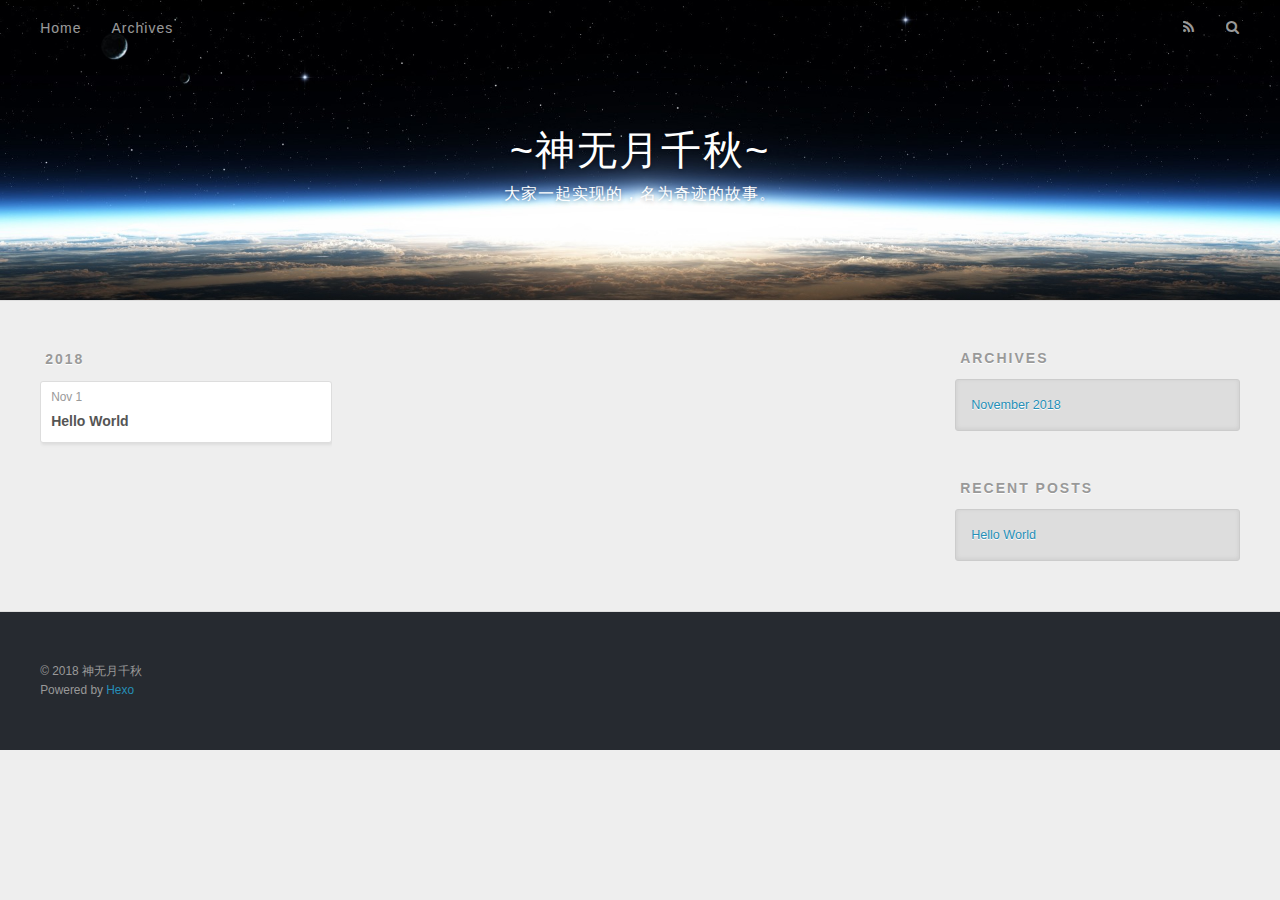
==== archives/index.html @ 8314b03b "Site updated: 2018-11-01 15:58:26" ====
<!DOCTYPE html>
<html>
<head><meta name="generator" content="Hexo 3.8.0">
  <meta charset="utf-8">
  

  
  <title>Archives | ~神无月千秋~</title>
  <meta name="viewport" content="width=device-width, initial-scale=1, maximum-scale=1">
  <meta property="og:type" content="website">
<meta property="og:title" content="~神无月千秋~">
<meta property="og:url" content="http://stardustcyan.coding.me/stardustcyan/archives/index.html">
<meta property="og:site_name" content="~神无月千秋~">
<meta property="og:locale" content="zh-Hans">
<meta name="twitter:card" content="summary">
<meta name="twitter:title" content="~神无月千秋~">
  
    <link rel="alternate" href="/atom.xml" title="~神无月千秋~" type="application/atom+xml">
  
  
    <link rel="icon" href="/favicon.png">
  
  
    <link href="//fonts.googleapis.com/css?family=Source+Code+Pro" rel="stylesheet" type="text/css">
  
  <link rel="stylesheet" href="/css/style.css">
</head>
</html>
<body>
  <div id="container">
    <div id="wrap">
      <header id="header">
  <div id="banner"></div>
  <div id="header-outer" class="outer">
    <div id="header-title" class="inner">
      <h1 id="logo-wrap">
        <a href="/" id="logo">~神无月千秋~</a>
      </h1>
      
        <h2 id="subtitle-wrap">
          <a href="/" id="subtitle">大家一起实现的，名为奇迹的故事。</a>
        </h2>
      
    </div>
    <div id="header-inner" class="inner">
      <nav id="main-nav">
        <a id="main-nav-toggle" class="nav-icon"></a>
        
          <a class="main-nav-link" href="/">Home</a>
        
          <a class="main-nav-link" href="/archives">Archives</a>
        
      </nav>
      <nav id="sub-nav">
        
          <a id="nav-rss-link" class="nav-icon" href="/atom.xml" title="RSS Feed"></a>
        
        <a id="nav-search-btn" class="nav-icon" title="Search"></a>
      </nav>
      <div id="search-form-wrap">
        <form action="//google.com/search" method="get" accept-charset="UTF-8" class="search-form"><input type="search" name="q" class="search-form-input" placeholder="Search"><button type="submit" class="search-form-submit">&#xF002;</button><input type="hidden" name="sitesearch" value="http://stardustcyan.coding.me/stardustcyan"></form>
      </div>
    </div>
  </div>
</header>
      <div class="outer">
        <section id="main">
  
  
    
    
      
      
      <section class="archives-wrap">
        <div class="archive-year-wrap">
          <a href="/archives/2018" class="archive-year">2018</a>
        </div>
        <div class="archives">
    
    <article class="archive-article archive-type-post">
  <div class="archive-article-inner">
    <header class="archive-article-header">
      <a href="/2018/11/01/hello-world/" class="archive-article-date">
  <time datetime="2018-11-01T07:53:14.168Z" itemprop="datePublished">Nov 1</time>
</a>
      
  
    <h1 itemprop="name">
      <a class="archive-article-title" href="/2018/11/01/hello-world/">Hello World</a>
    </h1>
  

    </header>
  </div>
</article>
  
  
    </div></section>
  


</section>
        
          <aside id="sidebar">
  
    

  
    

  
    
  
    
  <div class="widget-wrap">
    <h3 class="widget-title">Archives</h3>
    <div class="widget">
      <ul class="archive-list"><li class="archive-list-item"><a class="archive-list-link" href="/archives/2018/11/">November 2018</a></li></ul>
    </div>
  </div>


  
    
  <div class="widget-wrap">
    <h3 class="widget-title">Recent Posts</h3>
    <div class="widget">
      <ul>
        
          <li>
            <a href="/2018/11/01/hello-world/">Hello World</a>
          </li>
        
      </ul>
    </div>
  </div>

  
</aside>
        
      </div>
      <footer id="footer">
  
  <div class="outer">
    <div id="footer-info" class="inner">
      &copy; 2018 神无月千秋<br>
      Powered by <a href="http://hexo.io/" target="_blank">Hexo</a>
    </div>
  </div>
</footer>
    </div>
    <nav id="mobile-nav">
  
    <a href="/" class="mobile-nav-link">Home</a>
  
    <a href="/archives" class="mobile-nav-link">Archives</a>
  
</nav>
    

<script src="//ajax.googleapis.com/ajax/libs/jquery/2.0.3/jquery.min.js"></script>


  <link rel="stylesheet" href="/fancybox/jquery.fancybox.css">
  <script src="/fancybox/jquery.fancybox.pack.js"></script>


<script src="/js/script.js"></script>



  </div>
</body>
</html>
---- css/style.css ----
body {
  width: 100%;
}
body:before,
body:after {
  content: "";
  display: table;
}
body:after {
  clear: both;
}
html,
body,
div,
span,
applet,
object,
iframe,
h1,
h2,
h3,
h4,
h5,
h6,
p,
blockquote,
pre,
a,
abbr,
acronym,
address,
big,
cite,
code,
del,
dfn,
em,
img,
ins,
kbd,
q,
s,
samp,
small,
strike,
strong,
sub,
sup,
tt,
var,
dl,
dt,
dd,
ol,
ul,
li,
fieldset,
form,
label,
legend,
table,
caption,
tbody,
tfoot,
thead,
tr,
th,
td {
  margin: 0;
  padding: 0;
  border: 0;
  outline: 0;
  font-weight: inherit;
  font-style: inherit;
  font-family: inherit;
  font-size: 100%;
  vertical-align: baseline;
}
body {
  line-height: 1;
  color: #000;
  background: #fff;
}
ol,
ul {
  list-style: none;
}
table {
  border-collapse: separate;
  border-spacing: 0;
  vertical-align: middle;
}
caption,
th,
td {
  text-align: left;
  font-weight: normal;
  vertical-align: middle;
}
a img {
  border: none;
}
input,
button {
  margin: 0;
  padding: 0;
}
input::-moz-focus-inner,
button::-moz-focus-inner {
  border: 0;
  padding: 0;
}
@font-face {
  font-family: FontAwesome;
  font-style: normal;
  font-weight: normal;
  src: url("fonts/fontawesome-webfont.eot?v=#4.0.3");
  src: url("fonts/fontawesome-webfont.eot?#iefix&v=#4.0.3") format("embedded-opentype"), url("fonts/fontawesome-webfont.woff?v=#4.0.3") format("woff"), url("fonts/fontawesome-webfont.ttf?v=#4.0.3") format("truetype"), url("fonts/fontawesome-webfont.svg#fontawesomeregular?v=#4.0.3") format("svg");
}
html,
body,
#container {
  height: 100%;
}
body {
  background: #eee;
  font: 14px -apple-system, BlinkMacSystemFont, "Segoe UI", "Roboto", "Oxygen", "Ubuntu", "Cantarell", "Fira Sans", "Droid Sans", "Helvetica Neue", sans-serif;
  -webkit-text-size-adjust: 100%;
}
.outer {
  max-width: 1220px;
  margin: 0 auto;
  padding: 0 20px;
}
.outer:before,
.outer:after {
  content: "";
  display: table;
}
.outer:after {
  clear: both;
}
.inner {
  display: inline;
  float: left;
  width: 98.33333333333333%;
  margin: 0 0.833333333333333%;
}
.left,
.alignleft {
  float: left;
}
.right,
.alignright {
  float: right;
}
.clear {
  clear: both;
}
#container {
  position: relative;
}
.mobile-nav-on {
  overflow: hidden;
}
#wrap {
  height: 100%;
  width: 100%;
  position: absolute;
  top: 0;
  left: 0;
  -webkit-transition: 0.2s ease-out;
  -moz-transition: 0.2s ease-out;
  -ms-transition: 0.2s ease-out;
  transition: 0.2s ease-out;
  z-index: 1;
  background: #eee;
}
.mobile-nav-on #wrap {
  left: 280px;
}
@media screen and (min-width: 768px) {
  #main {
    display: inline;
    float: left;
    width: 73.33333333333333%;
    margin: 0 0.833333333333333%;
  }
}
.article-date,
.article-category-link,
.archive-year,
.widget-title {
  text-decoration: none;
  text-transform: uppercase;
  letter-spacing: 2px;
  color: #999;
  margin-bottom: 1em;
  margin-left: 5px;
  line-height: 1em;
  text-shadow: 0 1px #fff;
  font-weight: bold;
}
.article-inner,
.archive-article-inner {
  background: #fff;
  -webkit-box-shadow: 1px 2px 3px #ddd;
  box-shadow: 1px 2px 3px #ddd;
  border: 1px solid #ddd;
  border-radius: 3px;
}
.article-entry h1,
.widget h1 {
  font-size: 2em;
}
.article-entry h2,
.widget h2 {
  font-size: 1.5em;
}
.article-entry h3,
.widget h3 {
  font-size: 1.3em;
}
.article-entry h4,
.widget h4 {
  font-size: 1.2em;
}
.article-entry h5,
.widget h5 {
  font-size: 1em;
}
.article-entry h6,
.widget h6 {
  font-size: 1em;
  color: #999;
}
.article-entry hr,
.widget hr {
  border: 1px dashed #ddd;
}
.article-entry strong,
.widget strong {
  font-weight: bold;
}
.article-entry em,
.widget em,
.article-entry cite,
.widget cite {
  font-style: italic;
}
.article-entry sup,
.widget sup,
.article-entry sub,
.widget sub {
  font-size: 0.75em;
  line-height: 0;
  position: relative;
  vertical-align: baseline;
}
.article-entry sup,
.widget sup {
  top: -0.5em;
}
.article-entry sub,
.widget sub {
  bottom: -0.2em;
}
.article-entry small,
.widget small {
  font-size: 0.85em;
}
.article-entry acronym,
.widget acronym,
.article-entry abbr,
.widget abbr {
  border-bottom: 1px dotted;
}
.article-entry ul,
.widget ul,
.article-entry ol,
.widget ol,
.article-entry dl,
.widget dl {
  margin: 0 20px;
  line-height: 1.6em;
}
.article-entry ul ul,
.widget ul ul,
.article-entry ol ul,
.widget ol ul,
.article-entry ul ol,
.widget ul ol,
.article-entry ol ol,
.widget ol ol {
  margin-top: 0;
  margin-bottom: 0;
}
.article-entry ul,
.widget ul {
  list-style: disc;
}
.article-entry ol,
.widget ol {
  list-style: decimal;
}
.article-entry dt,
.widget dt {
  font-weight: bold;
}
#header {
  height: 300px;
  position: relative;
  border-bottom: 1px solid #ddd;
}
#header:before,
#header:after {
  content: "";
  position: absolute;
  left: 0;
  right: 0;
  height: 40px;
}
#header:before {
  top: 0;
  background: -webkit-linear-gradient(rgba(0,0,0,0.2), transparent);
  background: -moz-linear-gradient(rgba(0,0,0,0.2), transparent);
  background: -ms-linear-gradient(rgba(0,0,0,0.2), transparent);
  background: linear-gradient(rgba(0,0,0,0.2), transparent);
}
#header:after {
  bottom: 0;
  background: -webkit-linear-gradient(transparent, rgba(0,0,0,0.2));
  background: -moz-linear-gradient(transparent, rgba(0,0,0,0.2));
  background: -ms-linear-gradient(transparent, rgba(0,0,0,0.2));
  background: linear-gradient(transparent, rgba(0,0,0,0.2));
}
#header-outer {
  height: 100%;
  position: relative;
}
#header-inner {
  position: relative;
  overflow: hidden;
}
#banner {
  position: absolute;
  top: 0;
  left: 0;
  width: 100%;
  height: 100%;
  background: url("images/banner.jpg") center #000;
  -webkit-background-size: cover;
  -moz-background-size: cover;
  background-size: cover;
  z-index: -1;
}
#header-title {
  text-align: center;
  height: 40px;
  position: absolute;
  top: 50%;
  left: 0;
  margin-top: -20px;
}
#logo,
#subtitle {
  text-decoration: none;
  color: #fff;
  font-weight: 300;
  text-shadow: 0 1px 4px rgba(0,0,0,0.3);
}
#logo {
  font-size: 40px;
  line-height: 40px;
  letter-spacing: 2px;
}
#subtitle {
  font-size: 16px;
  line-height: 16px;
  letter-spacing: 1px;
}
#subtitle-wrap {
  margin-top: 16px;
}
#main-nav {
  float: left;
  margin-left: -15px;
}
.nav-icon,
.main-nav-link {
  float: left;
  color: #fff;
  opacity: 0.6;
  text-decoration: none;
  text-shadow: 0 1px rgba(0,0,0,0.2);
  -webkit-transition: opacity 0.2s;
  -moz-transition: opacity 0.2s;
  -ms-transition: opacity 0.2s;
  transition: opacity 0.2s;
  display: block;
  padding: 20px 15px;
}
.nav-icon:hover,
.main-nav-link:hover {
  opacity: 1;
}
.nav-icon {
  font-family: FontAwesome;
  text-align: center;
  font-size: 14px;
  width: 14px;
  height: 14px;
  padding: 20px 15px;
  position: relative;
  cursor: pointer;
}
.main-nav-link {
  font-weight: 300;
  letter-spacing: 1px;
}
@media screen and (max-width: 479px) {
  .main-nav-link {
    display: none;
  }
}
#main-nav-toggle {
  display: none;
}
#main-nav-toggle:before {
  content: "\f0c9";
}
@media screen and (max-width: 479px) {
  #main-nav-toggle {
    display: block;
  }
}
#sub-nav {
  float: right;
  margin-right: -15px;
}
#nav-rss-link:before {
  content: "\f09e";
}
#nav-search-btn:before {
  content: "\f002";
}
#search-form-wrap {
  position: absolute;
  top: 15px;
  width: 150px;
  height: 30px;
  right: -150px;
  opacity: 0;
  -webkit-transition: 0.2s ease-out;
  -moz-transition: 0.2s ease-out;
  -ms-transition: 0.2s ease-out;
  transition: 0.2s ease-out;
}
#search-form-wrap.on {
  opacity: 1;
  right: 0;
}
@media screen and (max-width: 479px) {
  #search-form-wrap {
    width: 100%;
    right: -100%;
  }
}
.search-form {
  position: absolute;
  top: 0;
  left: 0;
  right: 0;
  background: #fff;
  padding: 5px 15px;
  border-radius: 15px;
  -webkit-box-shadow: 0 0 10px rgba(0,0,0,0.3);
  box-shadow: 0 0 10px rgba(0,0,0,0.3);
}
.search-form-input {
  border: none;
  background: none;
  color: #555;
  width: 100%;
  font: 13px -apple-system, BlinkMacSystemFont, "Segoe UI", "Roboto", "Oxygen", "Ubuntu", "Cantarell", "Fira Sans", "Droid Sans", "Helvetica Neue", sans-serif;
  outline: none;
}
.search-form-input::-webkit-search-results-decoration,
.search-form-input::-webkit-search-cancel-button {
  -webkit-appearance: none;
}
.search-form-submit {
  position: absolute;
  top: 50%;
  right: 10px;
  margin-top: -7px;
  font: 13px FontAwesome;
  border: none;
  background: none;
  color: #bbb;
  cursor: pointer;
}
.search-form-submit:hover,
.search-form-submit:focus {
  color: #777;
}
.article {
  margin: 50px 0;
}
.article-inner {
  overflow: hidden;
}
.article-meta:before,
.article-meta:after {
  content: "";
  display: table;
}
.article-meta:after {
  clear: both;
}
.article-date {
  float: left;
}
.article-category {
  float: left;
  line-height: 1em;
  color: #ccc;
  text-shadow: 0 1px #fff;
  margin-left: 8px;
}
.article-category:before {
  content: "\2022";
}
.article-category-link {
  margin: 0 12px 1em;
}
.article-header {
  padding: 20px 20px 0;
}
.article-title {
  text-decoration: none;
  font-size: 2em;
  font-weight: bold;
  color: #555;
  line-height: 1.1em;
  -webkit-transition: color 0.2s;
  -moz-transition: color 0.2s;
  -ms-transition: color 0.2s;
  transition: color 0.2s;
}
a.article-title:hover {
  color: #258fb8;
}
.article-entry {
  color: #555;
  padding: 0 20px;
}
.article-entry:before,
.article-entry:after {
  content: "";
  display: table;
}
.article-entry:after {
  clear: both;
}
.article-entry p,
.article-entry table {
  line-height: 1.6em;
  margin: 1.6em 0;
}
.article-entry h1,
.article-entry h2,
.article-entry h3,
.article-entry h4,
.article-entry h5,
.article-entry h6 {
  font-weight: bold;
}
.article-entry h1,
.article-entry h2,
.article-entry h3,
.article-entry h4,
.article-entry h5,
.article-entry h6 {
  line-height: 1.1em;
  margin: 1.1em 0;
}
.article-entry a {
  color: #258fb8;
  text-decoration: none;
}
.article-entry a:hover {
  text-decoration: underline;
}
.article-entry ul,
.article-entry ol,
.article-entry dl {
  margin-top: 1.6em;
  margin-bottom: 1.6em;
}
.article-entry img,
.article-entry video {
  max-width: 100%;
  height: auto;
  display: block;
  margin: auto;
}
.article-entry iframe {
  border: none;
}
.article-entry table {
  width: 100%;
  border-collapse: collapse;
  border-spacing: 0;
}
.article-entry th {
  font-weight: bold;
  border-bottom: 3px solid #ddd;
  padding-bottom: 0.5em;
}
.article-entry td {
  border-bottom: 1px solid #ddd;
  padding: 10px 0;
}
.article-entry blockquote {
  font-family: Georgia, "Times New Roman", serif;
  font-size: 1.4em;
  margin: 1.6em 20px;
  text-align: center;
}
.article-entry blockquote footer {
  font-size: 14px;
  margin: 1.6em 0;
  font-family: -apple-system, BlinkMacSystemFont, "Segoe UI", "Roboto", "Oxygen", "Ubuntu", "Cantarell", "Fira Sans", "Droid Sans", "Helvetica Neue", sans-serif;
}
.article-entry blockquote footer cite:before {
  content: "—";
  padding: 0 0.5em;
}
.article-entry .pullquote {
  text-align: left;
  width: 45%;
  margin: 0;
}
.article-entry .pullquote.left {
  margin-left: 0.5em;
  margin-right: 1em;
}
.article-entry .pullquote.right {
  margin-right: 0.5em;
  margin-left: 1em;
}
.article-entry .caption {
  color: #999;
  display: block;
  font-size: 0.9em;
  margin-top: 0.5em;
  position: relative;
  text-align: center;
}
.article-entry .video-container {
  position: relative;
  padding-top: 56.25%;
  height: 0;
  overflow: hidden;
}
.article-entry .video-container iframe,
.article-entry .video-container object,
.article-entry .video-container embed {
  position: absolute;
  top: 0;
  left: 0;
  width: 100%;
  height: 100%;
  margin-top: 0;
}
.article-more-link a {
  display: inline-block;
  line-height: 1em;
  padding: 6px 15px;
  border-radius: 15px;
  background: #eee;
  color: #999;
  text-shadow: 0 1px #fff;
  text-decoration: none;
}
.article-more-link a:hover {
  background: #258fb8;
  color: #fff;
  text-decoration: none;
  text-shadow: 0 1px #1e7293;
}
.article-footer {
  font-size: 0.85em;
  line-height: 1.6em;
  border-top: 1px solid #ddd;
  padding-top: 1.6em;
  margin: 0 20px 20px;
}
.article-footer:before,
.article-footer:after {
  content: "";
  display: table;
}
.article-footer:after {
  clear: both;
}
.article-footer a {
  color: #999;
  text-decoration: none;
}
.article-footer a:hover {
  color: #555;
}
.article-tag-list-item {
  float: left;
  margin-right: 10px;
}
.article-tag-list-link:before {
  content: "#";
}
.article-comment-link {
  float: right;
}
.article-comment-link:before {
  content: "\f075";
  font-family: FontAwesome;
  padding-right: 8px;
}
.article-share-link {
  cursor: pointer;
  float: right;
  margin-left: 20px;
}
.article-share-link:before {
  content: "\f064";
  font-family: FontAwesome;
  padding-right: 6px;
}
#article-nav {
  position: relative;
}
#article-nav:before,
#article-nav:after {
  content: "";
  display: table;
}
#article-nav:after {
  clear: both;
}
@media screen and (min-width: 768px) {
  #article-nav {
    margin: 50px 0;
  }
  #article-nav:before {
    width: 8px;
    height: 8px;
    position: absolute;
    top: 50%;
    left: 50%;
    margin-top: -4px;
    margin-left: -4px;
    content: "";
    border-radius: 50%;
    background: #ddd;
    -webkit-box-shadow: 0 1px 2px #fff;
    box-shadow: 0 1px 2px #fff;
  }
}
.article-nav-link-wrap {
  text-decoration: none;
  text-shadow: 0 1px #fff;
  color: #999;
  -webkit-box-sizing: border-box;
  -moz-box-sizing: border-box;
  box-sizing: border-box;
  margin-top: 50px;
  text-align: center;
  display: block;
}
.article-nav-link-wrap:hover {
  color: #555;
}
@media screen and (min-width: 768px) {
  .article-nav-link-wrap {
    width: 50%;
    margin-top: 0;
  }
}
@media screen and (min-width: 768px) {
  #article-nav-newer {
    float: left;
    text-align: right;
    padding-right: 20px;
  }
}
@media screen and (min-width: 768px) {
  #article-nav-older {
    float: right;
    text-align: left;
    padding-left: 20px;
  }
}
.article-nav-caption {
  text-transform: uppercase;
  letter-spacing: 2px;
  color: #ddd;
  line-height: 1em;
  font-weight: bold;
}
#article-nav-newer .article-nav-caption {
  margin-right: -2px;
}
.article-nav-title {
  font-size: 0.85em;
  line-height: 1.6em;
  margin-top: 0.5em;
}
.article-share-box {
  position: absolute;
  display: none;
  background: #fff;
  -webkit-box-shadow: 1px 2px 10px rgba(0,0,0,0.2);
  box-shadow: 1px 2px 10px rgba(0,0,0,0.2);
  border-radius: 3px;
  margin-left: -145px;
  overflow: hidden;
  z-index: 1;
}
.article-share-box.on {
  display: block;
}
.article-share-input {
  width: 100%;
  background: none;
  -webkit-box-sizing: border-box;
  -moz-box-sizing: border-box;
  box-sizing: border-box;
  font: 14px -apple-system, BlinkMacSystemFont, "Segoe UI", "Roboto", "Oxygen", "Ubuntu", "Cantarell", "Fira Sans", "Droid Sans", "Helvetica Neue", sans-serif;
  padding: 0 15px;
  color: #555;
  outline: none;
  border: 1px solid #ddd;
  border-radius: 3px 3px 0 0;
  height: 36px;
  line-height: 36px;
}
.article-share-links {
  background: #eee;
}
.article-share-links:before,
.article-share-links:after {
  content: "";
  display: table;
}
.article-share-links:after {
  clear: both;
}
.article-share-twitter,
.article-share-facebook,
.article-share-pinterest,
.article-share-google {
  width: 50px;
  height: 36px;
  display: block;
  float: left;
  position: relative;
  color: #999;
  text-shadow: 0 1px #fff;
}
.article-share-twitter:before,
.article-share-facebook:before,
.article-share-pinterest:before,
.article-share-google:before {
  font-size: 20px;
  font-family: FontAwesome;
  width: 20px;
  height: 20px;
  position: absolute;
  top: 50%;
  left: 50%;
  margin-top: -10px;
  margin-left: -10px;
  text-align: center;
}
.article-share-twitter:hover,
.article-share-facebook:hover,
.article-share-pinterest:hover,
.article-share-google:hover {
  color: #fff;
}
.article-share-twitter:before {
  content: "\f099";
}
.article-share-twitter:hover {
  background: #00aced;
  text-shadow: 0 1px #008abe;
}
.article-share-facebook:before {
  content: "\f09a";
}
.article-share-facebook:hover {
  background: #3b5998;
  text-shadow: 0 1px #2f477a;
}
.article-share-pinterest:before {
  content: "\f0d2";
}
.article-share-pinterest:hover {
  background: #cb2027;
  text-shadow: 0 1px #a21a1f;
}
.article-share-google:before {
  content: "\f0d5";
}
.article-share-google:hover {
  background: #dd4b39;
  text-shadow: 0 1px #be3221;
}
.article-gallery {
  background: #000;
  position: relative;
}
.article-gallery-photos {
  position: relative;
  overflow: hidden;
}
.article-gallery-img {
  display: none;
  max-width: 100%;
}
.article-gallery-img:first-child {
  display: block;
}
.article-gallery-img.loaded {
  position: absolute;
  display: block;
}
.article-gallery-img img {
  display: block;
  max-width: 100%;
  margin: 0 auto;
}
#comments {
  background: #fff;
  -webkit-box-shadow: 1px 2px 3px #ddd;
  box-shadow: 1px 2px 3px #ddd;
  padding: 20px;
  border: 1px solid #ddd;
  border-radius: 3px;
  margin: 50px 0;
}
#comments a {
  color: #258fb8;
}
.archives-wrap {
  margin: 50px 0;
}
.archives:before,
.archives:after {
  content: "";
  display: table;
}
.archives:after {
  clear: both;
}
.archive-year-wrap {
  margin-bottom: 1em;
}
.archives {
  -webkit-column-gap: 10px;
  -moz-column-gap: 10px;
  column-gap: 10px;
}
@media screen and (min-width: 480px) and (max-width: 767px) {
  .archives {
    -webkit-column-count: 2;
    -moz-column-count: 2;
    column-count: 2;
  }
}
@media screen and (min-width: 768px) {
  .archives {
    -webkit-column-count: 3;
    -moz-column-count: 3;
    column-count: 3;
  }
}
.archive-article {
  -webkit-column-break-inside: avoid;
  page-break-inside: avoid;
  overflow: hidden;
  break-inside: avoid-column;
}
.archive-article-inner {
  padding: 10px;
  margin-bottom: 15px;
}
.archive-article-title {
  text-decoration: none;
  font-weight: bold;
  color: #555;
  -webkit-transition: color 0.2s;
  -moz-transition: color 0.2s;
  -ms-transition: color 0.2s;
  transition: color 0.2s;
  line-height: 1.6em;
}
.archive-article-title:hover {
  color: #258fb8;
}
.archive-article-footer {
  margin-top: 1em;
}
.archive-article-date {
  color: #999;
  text-decoration: none;
  font-size: 0.85em;
  line-height: 1em;
  margin-bottom: 0.5em;
  display: block;
}
#page-nav {
  margin: 50px auto;
  background: #fff;
  -webkit-box-shadow: 1px 2px 3px #ddd;
  box-shadow: 1px 2px 3px #ddd;
  border: 1px solid #ddd;
  border-radius: 3px;
  text-align: center;
  color: #999;
  overflow: hidden;
}
#page-nav:before,
#page-nav:after {
  content: "";
  display: table;
}
#page-nav:after {
  clear: both;
}
#page-nav a,
#page-nav span {
  padding: 10px 20px;
  line-height: 1;
  height: 2ex;
}
#page-nav a {
  color: #999;
  text-decoration: none;
}
#page-nav a:hover {
  background: #999;
  color: #fff;
}
#page-nav .prev {
  float: left;
}
#page-nav .next {
  float: right;
}
#page-nav .page-number {
  display: inline-block;
}
@media screen and (max-width: 479px) {
  #page-nav .page-number {
    display: none;
  }
}
#page-nav .current {
  color: #555;
  font-weight: bold;
}
#page-nav .space {
  color: #ddd;
}
#footer {
  background: #262a30;
  padding: 50px 0;
  border-top: 1px solid #ddd;
  color: #999;
}
#footer a {
  color: #258fb8;
  text-decoration: none;
}
#footer a:hover {
  text-decoration: underline;
}
#footer-info {
  line-height: 1.6em;
  font-size: 0.85em;
}
.article-entry pre,
.article-entry .highlight {
  background: #2d2d2d;
  margin: 0 -20px;
  padding: 15px 20px;
  border-style: solid;
  border-color: #ddd;
  border-width: 1px 0;
  overflow: auto;
  color: #ccc;
  line-height: 22.400000000000002px;
}
.article-entry .highlight .gutter pre,
.article-entry .gist .gist-file .gist-data .line-numbers {
  color: #666;
  font-size: 0.85em;
}
.article-entry pre,
.article-entry code {
  font-family: "Source Code Pro", Consolas, Monaco, Menlo, Consolas, monospace;
}
.article-entry code {
  background: #eee;
  text-shadow: 0 1px #fff;
  padding: 0 0.3em;
}
.article-entry pre code {
  background: none;
  text-shadow: none;
  padding: 0;
}
.article-entry .highlight pre {
  border: none;
  margin: 0;
  padding: 0;
}
.article-entry .highlight table {
  margin: 0;
  width: auto;
}
.article-entry .highlight td {
  border: none;
  padding: 0;
}
.article-entry .highlight figcaption {
  font-size: 0.85em;
  color: #999;
  line-height: 1em;
  margin-bottom: 1em;
}
.article-entry .highlight figcaption:before,
.article-entry .highlight figcaption:after {
  content: "";
  display: table;
}
.article-entry .highlight figcaption:after {
  clear: both;
}
.article-entry .highlight figcaption a {
  float: right;
}
.article-entry .highlight .gutter pre {
  text-align: right;
  padding-right: 20px;
}
.article-entry .highlight .line {
  height: 22.400000000000002px;
}
.article-entry .highlight .line.marked {
  background: #515151;
}
.article-entry .gist {
  margin: 0 -20px;
  border-style: solid;
  border-color: #ddd;
  border-width: 1px 0;
  background: #2d2d2d;
  padding: 15px 20px 15px 0;
}
.article-entry .gist .gist-file {
  border: none;
  font-family: "Source Code Pro", Consolas, Monaco, Menlo, Consolas, monospace;
  margin: 0;
}
.article-entry .gist .gist-file .gist-data {
  background: none;
  border: none;
}
.article-entry .gist .gist-file .gist-data .line-numbers {
  background: none;
  border: none;
  padding: 0 20px 0 0;
}
.article-entry .gist .gist-file .gist-data .line-data {
  padding: 0 !important;
}
.article-entry .gist .gist-file .highlight {
  margin: 0;
  padding: 0;
  border: none;
}
.article-entry .gist .gist-file .gist-meta {
  background: #2d2d2d;
  color: #999;
  font: 0.85em -apple-system, BlinkMacSystemFont, "Segoe UI", "Roboto", "Oxygen", "Ubuntu", "Cantarell", "Fira Sans", "Droid Sans", "Helvetica Neue", sans-serif;
  text-shadow: 0 0;
  padding: 0;
  margin-top: 1em;
  margin-left: 20px;
}
.article-entry .gist .gist-file .gist-meta a {
  color: #258fb8;
  font-weight: normal;
}
.article-entry .gist .gist-file .gist-meta a:hover {
  text-decoration: underline;
}
pre .comment,
pre .title {
  color: #999;
}
pre .variable,
pre .attribute,
pre .tag,
pre .regexp,
pre .ruby .constant,
pre .xml .tag .title,
pre .xml .pi,
pre .xml .doctype,
pre .html .doctype,
pre .css .id,
pre .css .class,
pre .css .pseudo {
  color: #f2777a;
}
pre .number,
pre .preprocessor,
pre .built_in,
pre .literal,
pre .params,
pre .constant {
  color: #f99157;
}
pre .class,
pre .ruby .class .title,
pre .css .rules .attribute {
  color: #9c9;
}
pre .string,
pre .value,
pre .inheritance,
pre .header,
pre .ruby .symbol,
pre .xml .cdata {
  color: #9c9;
}
pre .css .hexcolor {
  color: #6cc;
}
pre .function,
pre .python .decorator,
pre .python .title,
pre .ruby .function .title,
pre .ruby .title .keyword,
pre .perl .sub,
pre .javascript .title,
pre .coffeescript .title {
  color: #69c;
}
pre .keyword,
pre .javascript .function {
  color: #c9c;
}
@media screen and (max-width: 479px) {
  #mobile-nav {
    position: absolute;
    top: 0;
    left: 0;
    width: 280px;
    height: 100%;
    background: #191919;
    border-right: 1px solid #fff;
  }
}
@media screen and (max-width: 479px) {
  .mobile-nav-link {
    display: block;
    color: #999;
    text-decoration: none;
    padding: 15px 20px;
    font-weight: bold;
  }
  .mobile-nav-link:hover {
    color: #fff;
  }
}
@media screen and (min-width: 768px) {
  #sidebar {
    display: inline;
    float: left;
    width: 23.333333333333332%;
    margin: 0 0.833333333333333%;
  }
}
.widget-wrap {
  margin: 50px 0;
}
.widget {
  color: #777;
  text-shadow: 0 1px #fff;
  background: #ddd;
  -webkit-box-shadow: 0 -1px 4px #ccc inset;
  box-shadow: 0 -1px 4px #ccc inset;
  border: 1px solid #ccc;
  padding: 15px;
  border-radius: 3px;
}
.widget a {
  color: #258fb8;
  text-decoration: none;
}
.widget a:hover {
  text-decoration: underline;
}
.widget ul ul,
.widget ol ul,
.widget dl ul,
.widget ul ol,
.widget ol ol,
.widget dl ol,
.widget ul dl,
.widget ol dl,
.widget dl dl {
  margin-left: 15px;
  list-style: disc;
}
.widget {
  line-height: 1.6em;
  word-wrap: break-word;
  font-size: 0.9em;
}
.widget ul,
.widget ol {
  list-style: none;
  margin: 0;
}
.widget ul ul,
.widget ol ul,
.widget ul ol,
.widget ol ol {
  margin: 0 20px;
}
.widget ul ul,
.widget ol ul {
  list-style: disc;
}
.widget ul ol,
.widget ol ol {
  list-style: decimal;
}
.category-list-count,
.tag-list-count,
.archive-list-count {
  padding-left: 5px;
  color: #999;
  font-size: 0.85em;
}
.category-list-count:before,
.tag-list-count:before,
.archive-list-count:before {
  content: "(";
}
.category-list-count:after,
.tag-list-count:after,
.archive-list-count:after {
  content: ")";
}
.tagcloud a {
  margin-right: 5px;
  display: inline-block;
}
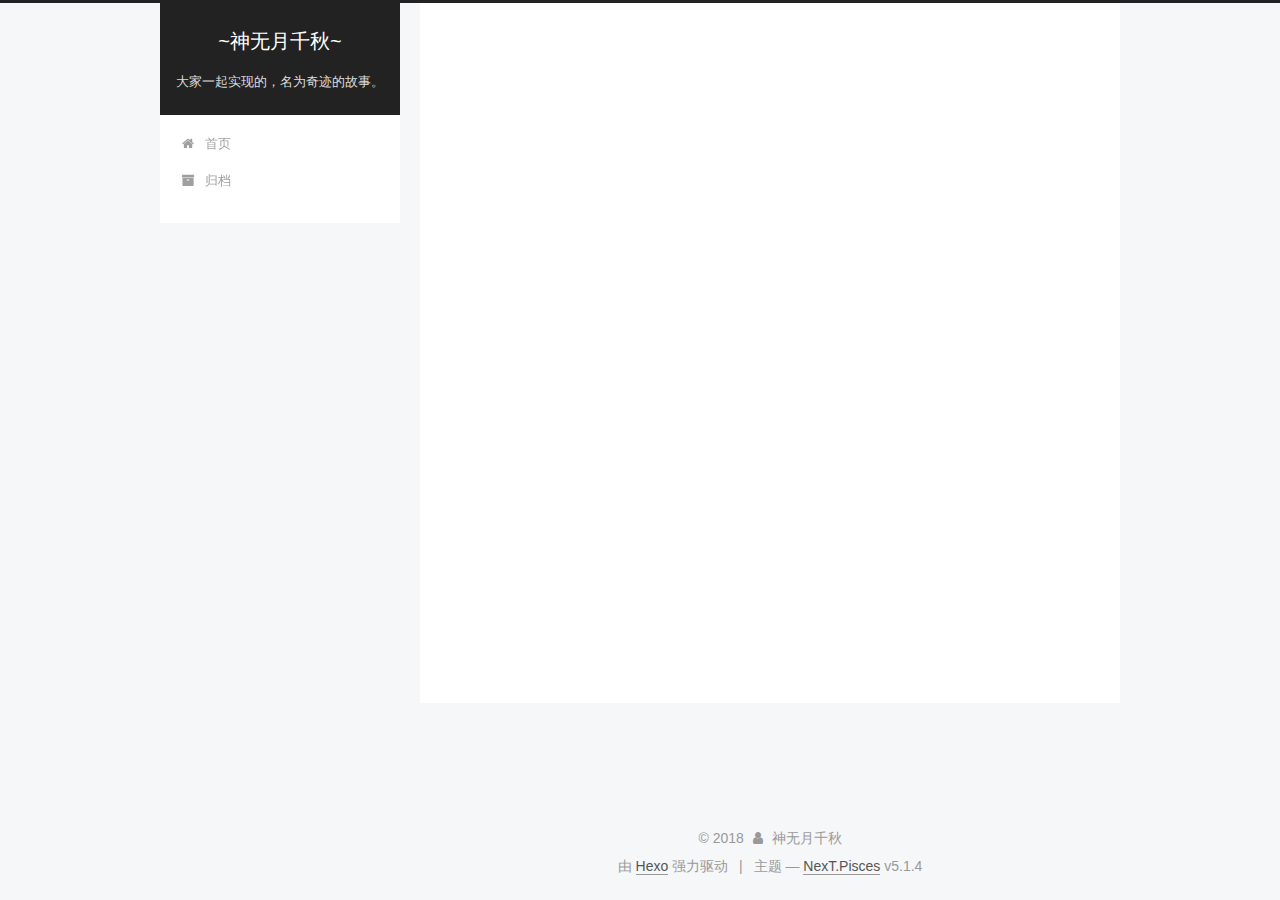
==== commit 0ac49ec2: "Site updated: 2018-11-01 16:15:28" ====
--- a/archives/index.html
+++ b/archives/index.html
@@ -1,174 +1,556 @@
 <!DOCTYPE html>
-<html>
+
+
+
+  
+
+
+<html class="theme-next pisces use-motion" lang="zh-Hans">
 <head><meta name="generator" content="Hexo 3.8.0">
-  <meta charset="utf-8">
-  
-
-  
-  <title>Archives | ~神无月千秋~</title>
-  <meta name="viewport" content="width=device-width, initial-scale=1, maximum-scale=1">
-  <meta property="og:type" content="website">
+  <meta charset="UTF-8">
+<meta http-equiv="X-UA-Compatible" content="IE=edge">
+<meta name="viewport" content="width=device-width, initial-scale=1, maximum-scale=1">
+<meta name="theme-color" content="#222">
+
+
+
+
+
+
+
+
+
+<meta http-equiv="Cache-Control" content="no-transform">
+<meta http-equiv="Cache-Control" content="no-siteapp">
+
+
+
+
+
+
+
+
+
+
+
+
+
+
+
+
+  
+  
+  <link href="/lib/fancybox/source/jquery.fancybox.css?v=2.1.5" rel="stylesheet" type="text/css">
+
+
+
+
+
+
+
+<link href="/lib/font-awesome/css/font-awesome.min.css?v=4.6.2" rel="stylesheet" type="text/css">
+
+<link href="/css/main.css?v=5.1.4" rel="stylesheet" type="text/css">
+
+
+  <link rel="apple-touch-icon" sizes="180x180" href="/images/apple-touch-icon-next.png?v=5.1.4">
+
+
+  <link rel="icon" type="image/png" sizes="32x32" href="/images/favicon-32x32-next.png?v=5.1.4">
+
+
+  <link rel="icon" type="image/png" sizes="16x16" href="/images/favicon-16x16-next.png?v=5.1.4">
+
+
+  <link rel="mask-icon" href="/images/logo.svg?v=5.1.4" color="#222">
+
+
+
+
+
+  <meta name="keywords" content="Hexo, NexT">
+
+
+
+
+
+
+
+
+
+
+<meta property="og:type" content="website">
 <meta property="og:title" content="~神无月千秋~">
 <meta property="og:url" content="http://stardustcyan.coding.me/stardustcyan/archives/index.html">
 <meta property="og:site_name" content="~神无月千秋~">
 <meta property="og:locale" content="zh-Hans">
 <meta name="twitter:card" content="summary">
 <meta name="twitter:title" content="~神无月千秋~">
-  
-    <link rel="alternate" href="/atom.xml" title="~神无月千秋~" type="application/atom+xml">
-  
-  
-    <link rel="icon" href="/favicon.png">
-  
-  
-    <link href="//fonts.googleapis.com/css?family=Source+Code+Pro" rel="stylesheet" type="text/css">
-  
-  <link rel="stylesheet" href="/css/style.css">
+
+
+
+<script type="text/javascript" id="hexo.configurations">
+  var NexT = window.NexT || {};
+  var CONFIG = {
+    root: '/',
+    scheme: 'Pisces',
+    version: '5.1.4',
+    sidebar: {"position":"left","display":"post","offset":12,"b2t":false,"scrollpercent":false,"onmobile":false},
+    fancybox: true,
+    tabs: true,
+    motion: {"enable":true,"async":false,"transition":{"post_block":"fadeIn","post_header":"slideDownIn","post_body":"slideDownIn","coll_header":"slideLeftIn","sidebar":"slideUpIn"}},
+    duoshuo: {
+      userId: '0',
+      author: '博主'
+    },
+    algolia: {
+      applicationID: '',
+      apiKey: '',
+      indexName: '',
+      hits: {"per_page":10},
+      labels: {"input_placeholder":"Search for Posts","hits_empty":"We didn't find any results for the search: ${query}","hits_stats":"${hits} results found in ${time} ms"}
+    }
+  };
+</script>
+
+
+
+  <link rel="canonical" href="http://stardustcyan.coding.me/stardustcyan/archives/">
+
+
+
+
+
+  <title>归档 | ~神无月千秋~</title>
+  
+
+
+
+
+
+
+
+
 </head>
-</html>
-<body>
-  <div id="container">
-    <div id="wrap">
-      <header id="header">
-  <div id="banner"></div>
-  <div id="header-outer" class="outer">
-    <div id="header-title" class="inner">
-      <h1 id="logo-wrap">
-        <a href="/" id="logo">~神无月千秋~</a>
-      </h1>
-      
-        <h2 id="subtitle-wrap">
-          <a href="/" id="subtitle">大家一起实现的，名为奇迹的故事。</a>
-        </h2>
-      
+
+<body itemscope="" itemtype="http://schema.org/WebPage" lang="zh-Hans">
+
+  
+  
+    
+  
+
+  <div class="container sidebar-position-left page-archive">
+    <div class="headband"></div>
+
+    <header id="header" class="header" itemscope="" itemtype="http://schema.org/WPHeader">
+      <div class="header-inner"><div class="site-brand-wrapper">
+  <div class="site-meta ">
+    
+
+    <div class="custom-logo-site-title">
+      <a href="/" class="brand" rel="start">
+        <span class="logo-line-before"><i></i></span>
+        <span class="site-title">~神无月千秋~</span>
+        <span class="logo-line-after"><i></i></span>
+      </a>
     </div>
-    <div id="header-inner" class="inner">
-      <nav id="main-nav">
-        <a id="main-nav-toggle" class="nav-icon"></a>
-        
-          <a class="main-nav-link" href="/">Home</a>
-        
-          <a class="main-nav-link" href="/archives">Archives</a>
-        
-      </nav>
-      <nav id="sub-nav">
-        
-          <a id="nav-rss-link" class="nav-icon" href="/atom.xml" title="RSS Feed"></a>
-        
-        <a id="nav-search-btn" class="nav-icon" title="Search"></a>
-      </nav>
-      <div id="search-form-wrap">
-        <form action="//google.com/search" method="get" accept-charset="UTF-8" class="search-form"><input type="search" name="q" class="search-form-input" placeholder="Search"><button type="submit" class="search-form-submit">&#xF002;</button><input type="hidden" name="sitesearch" value="http://stardustcyan.coding.me/stardustcyan"></form>
+      
+        <p class="site-subtitle">大家一起实现的，名为奇迹的故事。</p>
+      
+  </div>
+
+  <div class="site-nav-toggle">
+    <button>
+      <span class="btn-bar"></span>
+      <span class="btn-bar"></span>
+      <span class="btn-bar"></span>
+    </button>
+  </div>
+</div>
+
+<nav class="site-nav">
+  
+
+  
+    <ul id="menu" class="menu">
+      
+        
+        <li class="menu-item menu-item-home">
+          <a href="/" rel="section">
+            
+              <i class="menu-item-icon fa fa-fw fa-home"></i> <br>
+            
+            首页
+          </a>
+        </li>
+      
+        
+        <li class="menu-item menu-item-archives">
+          <a href="/archives/" rel="section">
+            
+              <i class="menu-item-icon fa fa-fw fa-archive"></i> <br>
+            
+            归档
+          </a>
+        </li>
+      
+
+      
+    </ul>
+  
+
+  
+</nav>
+
+
+
+ </div>
+    </header>
+
+    <main id="main" class="main">
+      <div class="main-inner">
+        <div class="content-wrap">
+          <div id="content" class="content">
+            
+
+  
+  
+  
+  <div class="post-block archive">
+    <div id="posts" class="posts-collapse">
+      <span class="archive-move-on"></span>
+
+      <span class="archive-page-counter">
+        
+        
+        
+          
+        
+        嗯..! 目前共计 1 篇日志。 继续努力。
+      </span>
+
+      
+
+        
+        
+        
+
+        
+          
+          <div class="collection-title">
+            <h1 class="archive-year" id="archive-year-2018">2018</h1>
+          </div>
+        
+        
+
+        
+
+  <article class="post post-type-normal" itemscope="" itemtype="http://schema.org/Article">
+    <header class="post-header">
+
+      <h2 class="post-title">
+        
+            <a class="post-title-link" href="/2018/11/01/hello-world/" itemprop="url">
+              
+                <span itemprop="name">Hello World</span>
+              
+            </a>
+        
+      </h2>
+
+      <div class="post-meta">
+        <time class="post-time" itemprop="dateCreated" datetime="2018-11-01T15:53:14+08:00" content="2018-11-01">
+          11-01
+        </time>
       </div>
+
+    </header>
+  </article>
+
+
+
+      
+
     </div>
   </div>
-</header>
-      <div class="outer">
-        <section id="main">
-  
-  
-    
-    
-      
-      
-      <section class="archives-wrap">
-        <div class="archive-year-wrap">
-          <a href="/archives/2018" class="archive-year">2018</a>
+  
+  
+  
+
+  
+
+
+
+          </div>
+          
+
+
+          
+
         </div>
-        <div class="archives">
-    
-    <article class="archive-article archive-type-post">
-  <div class="archive-article-inner">
-    <header class="archive-article-header">
-      <a href="/2018/11/01/hello-world/" class="archive-article-date">
-  <time datetime="2018-11-01T07:53:14.168Z" itemprop="datePublished">Nov 1</time>
-</a>
-      
-  
-    <h1 itemprop="name">
-      <a class="archive-article-title" href="/2018/11/01/hello-world/">Hello World</a>
-    </h1>
-  
-
-    </header>
-  </div>
-</article>
-  
-  
-    </div></section>
-  
-
-
-</section>
-        
-          <aside id="sidebar">
-  
-    
-
-  
-    
-
-  
-    
-  
-    
-  <div class="widget-wrap">
-    <h3 class="widget-title">Archives</h3>
-    <div class="widget">
-      <ul class="archive-list"><li class="archive-list-item"><a class="archive-list-link" href="/archives/2018/11/">November 2018</a></li></ul>
+        
+          
+  
+  <div class="sidebar-toggle">
+    <div class="sidebar-toggle-line-wrap">
+      <span class="sidebar-toggle-line sidebar-toggle-line-first"></span>
+      <span class="sidebar-toggle-line sidebar-toggle-line-middle"></span>
+      <span class="sidebar-toggle-line sidebar-toggle-line-last"></span>
     </div>
   </div>
 
-
-  
+  <aside id="sidebar" class="sidebar">
     
-  <div class="widget-wrap">
-    <h3 class="widget-title">Recent Posts</h3>
-    <div class="widget">
-      <ul>
-        
-          <li>
-            <a href="/2018/11/01/hello-world/">Hello World</a>
-          </li>
-        
-      </ul>
+    <div class="sidebar-inner">
+
+      
+
+      
+
+      <section class="site-overview-wrap sidebar-panel sidebar-panel-active">
+        <div class="site-overview">
+          <div class="site-author motion-element" itemprop="author" itemscope="" itemtype="http://schema.org/Person">
+            
+              <p class="site-author-name" itemprop="name">神无月千秋</p>
+              <p class="site-description motion-element" itemprop="description"></p>
+          </div>
+
+          <nav class="site-state motion-element">
+
+            
+              <div class="site-state-item site-state-posts">
+              
+                <a href="/archives/">
+              
+                  <span class="site-state-item-count">1</span>
+                  <span class="site-state-item-name">日志</span>
+                </a>
+              </div>
+            
+
+            
+
+            
+
+          </nav>
+
+          
+
+          
+
+          
+          
+
+          
+          
+
+          
+
+        </div>
+      </section>
+
+      
+
+      
+
     </div>
+  </aside>
+
+
+        
+      </div>
+    </main>
+
+    <footer id="footer" class="footer">
+      <div class="footer-inner">
+        <div class="copyright">&copy; <span itemprop="copyrightYear">2018</span>
+  <span class="with-love">
+    <i class="fa fa-user"></i>
+  </span>
+  <span class="author" itemprop="copyrightHolder">神无月千秋</span>
+
+  
+</div>
+
+
+  <div class="powered-by">由 <a class="theme-link" target="_blank" href="https://hexo.io">Hexo</a> 强力驱动</div>
+
+
+
+  <span class="post-meta-divider">|</span>
+
+
+
+  <div class="theme-info">主题 &mdash; <a class="theme-link" target="_blank" href="https://github.com/iissnan/hexo-theme-next">NexT.Pisces</a> v5.1.4</div>
+
+
+
+
+        
+
+
+
+
+
+
+
+        
+      </div>
+    </footer>
+
+    
+      <div class="back-to-top">
+        <i class="fa fa-arrow-up"></i>
+        
+      </div>
+    
+
+    
+
   </div>
 
   
-</aside>
-        
-      </div>
-      <footer id="footer">
-  
-  <div class="outer">
-    <div id="footer-info" class="inner">
-      &copy; 2018 神无月千秋<br>
-      Powered by <a href="http://hexo.io/" target="_blank">Hexo</a>
-    </div>
-  </div>
-</footer>
-    </div>
-    <nav id="mobile-nav">
-  
-    <a href="/" class="mobile-nav-link">Home</a>
-  
-    <a href="/archives" class="mobile-nav-link">Archives</a>
-  
-</nav>
-    
-
-<script src="//ajax.googleapis.com/ajax/libs/jquery/2.0.3/jquery.min.js"></script>
-
-
-  <link rel="stylesheet" href="/fancybox/jquery.fancybox.css">
-  <script src="/fancybox/jquery.fancybox.pack.js"></script>
-
-
-<script src="/js/script.js"></script>
-
-
-
-  </div>
+
+<script type="text/javascript">
+  if (Object.prototype.toString.call(window.Promise) !== '[object Function]') {
+    window.Promise = null;
+  }
+</script>
+
+
+
+
+
+
+
+
+
+  
+
+
+
+
+
+
+
+
+
+
+
+
+  
+  
+    <script type="text/javascript" src="/lib/jquery/index.js?v=2.1.3"></script>
+  
+
+  
+  
+    <script type="text/javascript" src="/lib/fastclick/lib/fastclick.min.js?v=1.0.6"></script>
+  
+
+  
+  
+    <script type="text/javascript" src="/lib/jquery_lazyload/jquery.lazyload.js?v=1.9.7"></script>
+  
+
+  
+  
+    <script type="text/javascript" src="/lib/velocity/velocity.min.js?v=1.2.1"></script>
+  
+
+  
+  
+    <script type="text/javascript" src="/lib/velocity/velocity.ui.min.js?v=1.2.1"></script>
+  
+
+  
+  
+    <script type="text/javascript" src="/lib/fancybox/source/jquery.fancybox.pack.js?v=2.1.5"></script>
+  
+
+
+  
+
+
+  <script type="text/javascript" src="/js/src/utils.js?v=5.1.4"></script>
+
+  <script type="text/javascript" src="/js/src/motion.js?v=5.1.4"></script>
+
+
+
+  
+  
+
+
+  <script type="text/javascript" src="/js/src/affix.js?v=5.1.4"></script>
+
+  <script type="text/javascript" src="/js/src/schemes/pisces.js?v=5.1.4"></script>
+
+
+
+  
+
+  
+
+
+  <script type="text/javascript" src="/js/src/bootstrap.js?v=5.1.4"></script>
+
+
+
+  
+
+
+  
+
+
+
+
+	
+
+
+
+
+
+  
+
+
+
+
+
+  
+
+
+
+
+
+
+
+
+
+
+
+
+  
+
+
+
+
+
+  
+
+  
+
+  
+
+  
+  
+
+  
+
+  
+
+  
+
 </body>
-</html>+</html>
--- a/css/main.css
+++ b/css/main.css
@@ -0,0 +1,2993 @@
+/* normalize.css v3.0.2 | MIT License | git.io/normalize */
+html {
+  font-family: sans-serif; /* 1 */
+  -ms-text-size-adjust: 100%; /* 2 */
+  -webkit-text-size-adjust: 100%; /* 2 */
+}
+body {
+  margin: 0;
+}
+article,
+aside,
+details,
+figcaption,
+figure,
+footer,
+header,
+hgroup,
+main,
+menu,
+nav,
+section,
+summary {
+  display: block;
+}
+audio,
+canvas,
+progress,
+video {
+  display: inline-block; /* 1 */
+  vertical-align: baseline; /* 2 */
+}
+audio:not([controls]) {
+  display: none;
+  height: 0;
+}
+[hidden],
+template {
+  display: none;
+}
+a {
+  background-color: transparent;
+}
+a:active,
+a:hover {
+  outline: 0;
+}
+abbr[title] {
+  border-bottom: 1px dotted;
+}
+b,
+strong {
+  font-weight: bold;
+}
+dfn {
+  font-style: italic;
+}
+h1 {
+  font-size: 2em;
+  margin: 0.67em 0;
+}
+mark {
+  background: #ff0;
+  color: #000;
+}
+small {
+  font-size: 80%;
+}
+sub,
+sup {
+  font-size: 75%;
+  line-height: 0;
+  position: relative;
+  vertical-align: baseline;
+}
+sup {
+  top: -0.5em;
+}
+sub {
+  bottom: -0.25em;
+}
+img {
+  border: 0;
+}
+svg:not(:root) {
+  overflow: hidden;
+}
+figure {
+  margin: 1em 40px;
+}
+hr {
+  -moz-box-sizing: content-box;
+  box-sizing: content-box;
+  height: 0;
+}
+pre {
+  overflow: auto;
+}
+code,
+kbd,
+pre,
+samp {
+  font-family: monospace, monospace;
+  font-size: 1em;
+}
+button,
+input,
+optgroup,
+select,
+textarea {
+  color: inherit; /* 1 */
+  font: inherit; /* 2 */
+  margin: 0; /* 3 */
+}
+button {
+  overflow: visible;
+}
+button,
+select {
+  text-transform: none;
+}
+button,
+html input[type="button"],
+input[type="reset"],
+input[type="submit"] {
+  -webkit-appearance: button; /* 2 */
+  cursor: pointer; /* 3 */
+}
+button[disabled],
+html input[disabled] {
+  cursor: default;
+}
+button::-moz-focus-inner,
+input::-moz-focus-inner {
+  border: 0;
+  padding: 0;
+}
+input {
+  line-height: normal;
+}
+input[type="checkbox"],
+input[type="radio"] {
+  box-sizing: border-box; /* 1 */
+  padding: 0; /* 2 */
+}
+input[type="number"]::-webkit-inner-spin-button,
+input[type="number"]::-webkit-outer-spin-button {
+  height: auto;
+}
+input[type="search"] {
+  -webkit-appearance: textfield; /* 1 */
+  -moz-box-sizing: content-box;
+  -webkit-box-sizing: content-box; /* 2 */
+  box-sizing: content-box;
+}
+input[type="search"]::-webkit-search-cancel-button,
+input[type="search"]::-webkit-search-decoration {
+  -webkit-appearance: none;
+}
+fieldset {
+  border: 1px solid #c0c0c0;
+  margin: 0 2px;
+  padding: 0.35em 0.625em 0.75em;
+}
+legend {
+  border: 0; /* 1 */
+  padding: 0; /* 2 */
+}
+textarea {
+  overflow: auto;
+}
+optgroup {
+  font-weight: bold;
+}
+table {
+  border-collapse: collapse;
+  border-spacing: 0;
+}
+td,
+th {
+  padding: 0;
+}
+::selection {
+  background: #262a30;
+  color: #fff;
+}
+body {
+  position: relative;
+  font-family: 'Lato', "PingFang SC", "Microsoft YaHei", sans-serif;
+  font-size: 14px;
+  line-height: 2;
+  color: #555;
+  background: #f5f7f9;
+}
+@media (max-width: 767px) {
+  body {
+    padding-right: 0 !important;
+  }
+}
+@media (min-width: 768px) and (max-width: 991px) {
+  body {
+    padding-right: 0 !important;
+  }
+}
+@media (min-width: 1600px) {
+  body {
+    font-size: 16px;
+  }
+}
+h1,
+h2,
+h3,
+h4,
+h5,
+h6 {
+  margin: 0;
+  padding: 0;
+  font-weight: bold;
+  line-height: 1.5;
+  font-family: 'Lato', "PingFang SC", "Microsoft YaHei", sans-serif;
+}
+h2,
+h3,
+h4,
+h5,
+h6 {
+  margin: 20px 0 15px;
+}
+h1 {
+  font-size: 22px;
+}
+@media (max-width: 767px) {
+  h1 {
+    font-size: 18px;
+  }
+}
+h2 {
+  font-size: 20px;
+}
+@media (max-width: 767px) {
+  h2 {
+    font-size: 16px;
+  }
+}
+h3 {
+  font-size: 18px;
+}
+@media (max-width: 767px) {
+  h3 {
+    font-size: 14px;
+  }
+}
+h4 {
+  font-size: 16px;
+}
+@media (max-width: 767px) {
+  h4 {
+    font-size: 12px;
+  }
+}
+h5 {
+  font-size: 14px;
+}
+@media (max-width: 767px) {
+  h5 {
+    font-size: 10px;
+  }
+}
+h6 {
+  font-size: 12px;
+}
+@media (max-width: 767px) {
+  h6 {
+    font-size: 8px;
+  }
+}
+p {
+  margin: 0 0 20px 0;
+}
+a {
+  color: #555;
+  text-decoration: none;
+  outline: none;
+  border-bottom: 1px solid #999;
+  word-wrap: break-word;
+}
+a:hover {
+  color: #222;
+  border-bottom-color: #222;
+}
+blockquote {
+  margin: 0;
+  padding: 0;
+}
+img {
+  display: block;
+  margin: auto;
+  max-width: 100%;
+  height: auto;
+}
+hr {
+  margin: 40px 0;
+  height: 3px;
+  border: none;
+  background-color: #ddd;
+  background-image: repeating-linear-gradient(-45deg, #fff, #fff 4px, transparent 4px, transparent 8px);
+}
+blockquote {
+  padding: 0 15px;
+  color: #666;
+  border-left: 4px solid #ddd;
+}
+blockquote cite::before {
+  content: "-";
+  padding: 0 5px;
+}
+dt {
+  font-weight: 700;
+}
+dd {
+  margin: 0;
+  padding: 0;
+}
+kbd {
+  border: 1px solid #ccc;
+  border-radius: 0.2em;
+  box-shadow: 0.1em 0.1em 0.2em rgba(0,0,0,0.1);
+  background-color: #f9f9f9;
+  font-family: inherit;
+  background-image: -webkit-linear-gradient(top, #eee, #fff, #eee);
+  padding: 0.1em 0.3em;
+  white-space: nowrap;
+}
+.text-left {
+  text-align: left;
+}
+.text-center {
+  text-align: center;
+}
+.text-right {
+  text-align: right;
+}
+.text-justify {
+  text-align: justify;
+}
+.text-nowrap {
+  white-space: nowrap;
+}
+.text-lowercase {
+  text-transform: lowercase;
+}
+.text-uppercase {
+  text-transform: uppercase;
+}
+.text-capitalize {
+  text-transform: capitalize;
+}
+.center-block {
+  display: block;
+  margin-left: auto;
+  margin-right: auto;
+}
+.clearfix:before,
+.clearfix:after {
+  content: " ";
+  display: table;
+}
+.clearfix:after {
+  clear: both;
+}
+.pullquote {
+  width: 45%;
+}
+.pullquote.left {
+  float: left;
+  margin-left: 5px;
+  margin-right: 10px;
+}
+.pullquote.right {
+  float: right;
+  margin-left: 10px;
+  margin-right: 5px;
+}
+.affix.affix.affix {
+  position: fixed;
+}
+.translation {
+  margin-top: -20px;
+  font-size: 14px;
+  color: #999;
+}
+.scrollbar-measure {
+  width: 100px;
+  height: 100px;
+  overflow: scroll;
+  position: absolute;
+  top: -9999px;
+}
+.use-motion .motion-element {
+  opacity: 0;
+}
+table {
+  margin: 20px 0;
+  width: 100%;
+  border-collapse: collapse;
+  border-spacing: 0;
+  border: 1px solid #ddd;
+  font-size: 14px;
+  table-layout: fixed;
+  word-wrap: break-all;
+}
+table>tbody>tr:nth-of-type(odd) {
+  background-color: #f9f9f9;
+}
+table>tbody>tr:hover {
+  background-color: #f5f5f5;
+}
+caption,
+th,
+td {
+  padding: 8px;
+  text-align: left;
+  vertical-align: middle;
+  font-weight: normal;
+}
+th,
+td {
+  border-bottom: 3px solid #ddd;
+  border-right: 1px solid #eee;
+}
+th {
+  padding-bottom: 10px;
+  font-weight: 700;
+}
+td {
+  border-bottom-width: 1px;
+}
+html,
+body {
+  height: 100%;
+}
+.container {
+  position: relative;
+  min-height: 100%;
+}
+.header-inner {
+  margin: 0 auto;
+  padding: 100px 0 70px;
+  width: 700px;
+}
+@media (min-width: 1600px) {
+  .container .header-inner {
+    width: 900px;
+  }
+}
+.main {
+  padding-bottom: 150px;
+}
+.main-inner {
+  margin: 0 auto;
+  width: 700px;
+}
+@media (min-width: 1600px) {
+  .container .main-inner {
+    width: 900px;
+  }
+}
+.footer {
+  position: absolute;
+  left: 0;
+  bottom: 0;
+  width: 100%;
+  min-height: 50px;
+}
+.footer-inner {
+  box-sizing: border-box;
+  margin: 20px auto;
+  width: 700px;
+}
+@media (min-width: 1600px) {
+  .container .footer-inner {
+    width: 900px;
+  }
+}
+pre,
+.highlight {
+  overflow: auto;
+  margin: 20px 0;
+  padding: 0;
+  font-size: 13px;
+  color: #4d4d4c;
+  background: #f7f7f7;
+  line-height: 1.6;
+}
+pre,
+code {
+  font-family: consolas, Menlo, "PingFang SC", "Microsoft YaHei", monospace;
+}
+code {
+  padding: 2px 4px;
+  word-wrap: break-word;
+  color: #555;
+  background: #eee;
+  border-radius: 3px;
+  font-size: 13px;
+}
+pre {
+  padding: 10px;
+}
+pre code {
+  padding: 0;
+  color: #4d4d4c;
+  background: none;
+  text-shadow: none;
+}
+.highlight {
+  border-radius: 1px;
+}
+.highlight pre {
+  border: none;
+  margin: 0;
+  padding: 10px 0;
+}
+.highlight table {
+  margin: 0;
+  width: auto;
+  border: none;
+}
+.highlight td {
+  border: none;
+  padding: 0;
+}
+.highlight figcaption {
+  font-size: 1em;
+  color: #4d4d4c;
+  line-height: 1em;
+  margin-bottom: 1em;
+}
+.highlight figcaption:before,
+.highlight figcaption:after {
+  content: " ";
+  display: table;
+}
+.highlight figcaption:after {
+  clear: both;
+}
+.highlight figcaption a {
+  float: right;
+  color: #4d4d4c;
+}
+.highlight figcaption a:hover {
+  border-bottom-color: #4d4d4c;
+}
+.highlight .gutter pre {
+  padding-left: 10px;
+  padding-right: 10px;
+  color: #869194;
+  text-align: right;
+  background-color: #eff2f3;
+}
+.highlight .code pre {
+  width: 100%;
+  padding-left: 10px;
+  padding-right: 10px;
+  background-color: #f7f7f7;
+}
+.highlight .line {
+  height: 20px;
+}
+.gutter {
+  -webkit-user-select: none;
+  -moz-user-select: none;
+  -ms-user-select: none;
+  user-select: none;
+}
+.gist table {
+  width: auto;
+}
+.gist table td {
+  border: none;
+}
+pre .deletion {
+  background: #fdd;
+}
+pre .addition {
+  background: #dfd;
+}
+pre .meta {
+  color: #8959a8;
+}
+pre .comment {
+  color: #8e908c;
+}
+pre .variable,
+pre .attribute,
+pre .tag,
+pre .regexp,
+pre .ruby .constant,
+pre .xml .tag .title,
+pre .xml .pi,
+pre .xml .doctype,
+pre .html .doctype,
+pre .css .id,
+pre .css .class,
+pre .css .pseudo {
+  color: #c82829;
+}
+pre .number,
+pre .preprocessor,
+pre .built_in,
+pre .literal,
+pre .params,
+pre .constant,
+pre .command {
+  color: #f5871f;
+}
+pre .ruby .class .title,
+pre .css .rules .attribute,
+pre .string,
+pre .value,
+pre .inheritance,
+pre .header,
+pre .ruby .symbol,
+pre .xml .cdata,
+pre .special,
+pre .number,
+pre .formula {
+  color: #718c00;
+}
+pre .title,
+pre .css .hexcolor {
+  color: #3e999f;
+}
+pre .function,
+pre .python .decorator,
+pre .python .title,
+pre .ruby .function .title,
+pre .ruby .title .keyword,
+pre .perl .sub,
+pre .javascript .title,
+pre .coffeescript .title {
+  color: #4271ae;
+}
+pre .keyword,
+pre .javascript .function {
+  color: #8959a8;
+}
+.full-image.full-image.full-image.full-image {
+  border: none;
+  max-width: 100%;
+  width: auto;
+  margin: 20px auto 25px;
+}
+@media (min-width: 992px) {
+  .full-image.full-image.full-image.full-image {
+    max-width: none;
+    width: 118%;
+    margin: 0 -9%;
+  }
+}
+.blockquote-center,
+.page-home .post-type-quote blockquote,
+.page-post-detail .post-type-quote blockquote {
+  position: relative;
+  margin: 40px 0;
+  padding: 0;
+  border-left: none;
+  text-align: center;
+}
+.blockquote-center::before,
+.page-home .post-type-quote blockquote::before,
+.page-post-detail .post-type-quote blockquote::before,
+.blockquote-center::after,
+.page-home .post-type-quote blockquote::after,
+.page-post-detail .post-type-quote blockquote::after {
+  position: absolute;
+  content: ' ';
+  display: block;
+  width: 100%;
+  height: 24px;
+  opacity: 0.2;
+  background-repeat: no-repeat;
+  background-position: 0 -6px;
+  background-size: 22px 22px;
+}
+.blockquote-center::before,
+.page-home .post-type-quote blockquote::before,
+.page-post-detail .post-type-quote blockquote::before {
+  top: -20px;
+  background-image: url("../images/quote-l.svg");
+  border-top: 1px solid #ccc;
+}
+.blockquote-center::after,
+.page-home .post-type-quote blockquote::after,
+.page-post-detail .post-type-quote blockquote::after {
+  bottom: -20px;
+  background-image: url("../images/quote-r.svg");
+  border-bottom: 1px solid #ccc;
+  background-position: 100% 8px;
+}
+.blockquote-center p,
+.page-home .post-type-quote blockquote p,
+.page-post-detail .post-type-quote blockquote p,
+.blockquote-center div,
+.page-home .post-type-quote blockquote div,
+.page-post-detail .post-type-quote blockquote div {
+  text-align: center;
+}
+.post .post-body .group-picture img {
+  box-sizing: border-box;
+  padding: 0 3px;
+  border: none;
+}
+.post .group-picture-row {
+  overflow: hidden;
+  margin-top: 6px;
+}
+.post .group-picture-row:first-child {
+  margin-top: 0;
+}
+.post .group-picture-column {
+  float: left;
+}
+.page-post-detail .post-body .group-picture-column {
+  float: none;
+  margin-top: 10px;
+  width: auto !important;
+}
+.page-post-detail .post-body .group-picture-column img {
+  margin: 0 auto;
+}
+.page-archive .group-picture-container {
+  overflow: hidden;
+}
+.page-archive .group-picture-row {
+  float: left;
+}
+.page-archive .group-picture-row:first-child {
+  margin-top: 6px;
+}
+.page-archive .group-picture-column {
+  max-width: 150px;
+  max-height: 150px;
+}
+.post-body .note {
+  position: relative;
+  padding: 15px;
+  margin-bottom: 20px;
+  border: 1px solid #eee;
+  border-left-width: 5px;
+  border-radius: 3px;
+}
+.post-body .note h2,
+.post-body .note h3,
+.post-body .note h4,
+.post-body .note h5,
+.post-body .note h6 {
+  margin-top: 0;
+  margin-bottom: 0;
+  border-bottom: initial;
+  padding-top: 0 !important;
+}
+.post-body .note p:first-child,
+.post-body .note ul:first-child,
+.post-body .note ol:first-child,
+.post-body .note table:first-child,
+.post-body .note pre:first-child,
+.post-body .note blockquote:first-child {
+  margin-top: 0;
+}
+.post-body .note p:last-child,
+.post-body .note ul:last-child,
+.post-body .note ol:last-child,
+.post-body .note table:last-child,
+.post-body .note pre:last-child,
+.post-body .note blockquote:last-child {
+  margin-bottom: 0;
+}
+.post-body .note.default {
+  border-left-color: #777;
+}
+.post-body .note.default h2,
+.post-body .note.default h3,
+.post-body .note.default h4,
+.post-body .note.default h5,
+.post-body .note.default h6 {
+  color: #777;
+}
+.post-body .note.primary {
+  border-left-color: #6f42c1;
+}
+.post-body .note.primary h2,
+.post-body .note.primary h3,
+.post-body .note.primary h4,
+.post-body .note.primary h5,
+.post-body .note.primary h6 {
+  color: #6f42c1;
+}
+.post-body .note.info {
+  border-left-color: #428bca;
+}
+.post-body .note.info h2,
+.post-body .note.info h3,
+.post-body .note.info h4,
+.post-body .note.info h5,
+.post-body .note.info h6 {
+  color: #428bca;
+}
+.post-body .note.success {
+  border-left-color: #5cb85c;
+}
+.post-body .note.success h2,
+.post-body .note.success h3,
+.post-body .note.success h4,
+.post-body .note.success h5,
+.post-body .note.success h6 {
+  color: #5cb85c;
+}
+.post-body .note.warning {
+  border-left-color: #f0ad4e;
+}
+.post-body .note.warning h2,
+.post-body .note.warning h3,
+.post-body .note.warning h4,
+.post-body .note.warning h5,
+.post-body .note.warning h6 {
+  color: #f0ad4e;
+}
+.post-body .note.danger {
+  border-left-color: #d9534f;
+}
+.post-body .note.danger h2,
+.post-body .note.danger h3,
+.post-body .note.danger h4,
+.post-body .note.danger h5,
+.post-body .note.danger h6 {
+  color: #d9534f;
+}
+.post-body .label {
+  display: inline;
+  padding: 0 2px;
+  white-space: nowrap;
+}
+.post-body .label.default {
+  background-color: #f0f0f0;
+}
+.post-body .label.primary {
+  background-color: #efe6f7;
+}
+.post-body .label.info {
+  background-color: #e5f2f8;
+}
+.post-body .label.success {
+  background-color: #e7f4e9;
+}
+.post-body .label.warning {
+  background-color: #fcf6e1;
+}
+.post-body .label.danger {
+  background-color: #fae8eb;
+}
+.post-body .tabs {
+  position: relative;
+  display: block;
+  margin-bottom: 20px;
+  padding-top: 10px;
+}
+.post-body .tabs ul.nav-tabs {
+  margin: 0;
+  padding: 0;
+  display: flex;
+  margin-bottom: -1px;
+}
+@media (max-width: 413px) {
+  .post-body .tabs ul.nav-tabs {
+    display: block;
+    margin-bottom: 5px;
+  }
+}
+.post-body .tabs ul.nav-tabs li.tab {
+  list-style-type: none !important;
+  margin: 0 0.25em 0 0;
+  border-top: 3px solid transparent;
+  border-left: 1px solid transparent;
+  border-right: 1px solid transparent;
+}
+@media (max-width: 413px) {
+  .post-body .tabs ul.nav-tabs li.tab {
+    margin: initial;
+    border-top: 1px solid transparent;
+    border-left: 3px solid transparent;
+    border-right: 1px solid transparent;
+    border-bottom: 1px solid transparent;
+  }
+}
+.post-body .tabs ul.nav-tabs li.tab a {
+  outline: 0;
+  border-bottom: initial;
+  display: block;
+  line-height: 1.8em;
+  padding: 0.25em 0.75em;
+  transition-duration: 0.2s;
+  transition-timing-function: ease-out;
+  transition-delay: 0s;
+}
+.post-body .tabs ul.nav-tabs li.tab a i {
+  width: 1.285714285714286em;
+}
+.post-body .tabs ul.nav-tabs li.tab.active {
+  border-top: 3px solid #fc6423;
+  border-left: 1px solid #ddd;
+  border-right: 1px solid #ddd;
+  background-color: #fff;
+}
+@media (max-width: 413px) {
+  .post-body .tabs ul.nav-tabs li.tab.active {
+    border-top: 1px solid #ddd;
+    border-left: 3px solid #fc6423;
+    border-right: 1px solid #ddd;
+    border-bottom: 1px solid #ddd;
+  }
+}
+.post-body .tabs ul.nav-tabs li.tab.active a {
+  cursor: default;
+  color: #555;
+}
+.post-body .tabs .tab-content {
+  background-color: #fff;
+}
+.post-body .tabs .tab-content .tab-pane {
+  border: 1px solid #ddd;
+  padding: 20px 20px 0 20px;
+}
+.post-body .tabs .tab-content .tab-pane:not(.active) {
+  display: none !important;
+}
+.post-body .tabs .tab-content .tab-pane.active {
+  display: block !important;
+}
+.btn {
+  display: inline-block;
+  padding: 0 20px;
+  font-size: 14px;
+  color: #555;
+  background: #fff;
+  border: 2px solid #555;
+  text-decoration: none;
+  border-radius: 2px;
+  transition-property: background-color;
+  transition-duration: 0.2s;
+  transition-timing-function: ease-in-out;
+  transition-delay: 0s;
+  line-height: 2;
+}
+.btn:hover {
+  border-color: #222;
+  color: #fff;
+  background: #222;
+}
+.btn +.btn {
+  margin: 0 0 8px 8px;
+}
+.btn .fa-fw {
+  width: 1.285714285714286em;
+  text-align: left;
+}
+.btn-bar {
+  display: block;
+  width: 22px;
+  height: 2px;
+  background: #555;
+  border-radius: 1px;
+}
+.btn-bar+.btn-bar {
+  margin-top: 4px;
+}
+.pagination {
+  margin: 120px 0 40px;
+  text-align: center;
+  border-top: 1px solid #eee;
+}
+.page-number-basic,
+.pagination .prev,
+.pagination .next,
+.pagination .page-number,
+.pagination .space {
+  display: inline-block;
+  position: relative;
+  top: -1px;
+  margin: 0 10px;
+  padding: 0 11px;
+}
+@media (max-width: 767px) {
+  .page-number-basic,
+  .pagination .prev,
+  .pagination .next,
+  .pagination .page-number,
+  .pagination .space {
+    margin: 0 5px;
+  }
+}
+.pagination .prev,
+.pagination .next,
+.pagination .page-number {
+  border-bottom: 0;
+  border-top: 1px solid #eee;
+  transition-property: border-color;
+  transition-duration: 0.2s;
+  transition-timing-function: ease-in-out;
+  transition-delay: 0s;
+}
+.pagination .prev:hover,
+.pagination .next:hover,
+.pagination .page-number:hover {
+  border-top-color: #222;
+}
+.pagination .space {
+  padding: 0;
+  margin: 0;
+}
+.pagination .prev {
+  margin-left: 0;
+}
+.pagination .next {
+  margin-right: 0;
+}
+.pagination .page-number.current {
+  color: #fff;
+  background: #ccc;
+  border-top-color: #ccc;
+}
+@media (max-width: 767px) {
+  .pagination {
+    border-top: none;
+  }
+  .pagination .prev,
+  .pagination .next,
+  .pagination .page-number {
+    margin-bottom: 10px;
+    border-top: 0;
+    border-bottom: 1px solid #eee;
+    padding: 0 10px;
+  }
+  .pagination .prev:hover,
+  .pagination .next:hover,
+  .pagination .page-number:hover {
+    border-bottom-color: #222;
+  }
+}
+.comments {
+  margin: 60px 20px 0;
+}
+.tag-cloud {
+  text-align: center;
+}
+.tag-cloud a {
+  display: inline-block;
+  margin: 10px;
+}
+.back-to-top {
+  box-sizing: border-box;
+  position: fixed;
+  bottom: -100px;
+  right: 30px;
+  z-index: 1050;
+  padding: 0 6px;
+  width: 24px;
+  background: #222;
+  font-size: 12px;
+  opacity: 0.6;
+  color: #fff;
+  cursor: pointer;
+  text-align: center;
+  -webkit-transform: translateZ(0);
+  transition-property: bottom;
+  transition-duration: 0.2s;
+  transition-timing-function: ease-in-out;
+  transition-delay: 0s;
+}
+@media (min-width: 768px) and (max-width: 991px) {
+  .back-to-top {
+    display: none !important;
+  }
+}
+@media (max-width: 767px) {
+  .back-to-top {
+    display: none !important;
+  }
+}
+.back-to-top.back-to-top-on {
+  bottom: 30px;
+}
+.header {
+  background: transparent;
+}
+.header-inner {
+  position: relative;
+}
+.headband {
+  height: 3px;
+  background: #222;
+}
+.site-meta {
+  margin: 0;
+  text-align: center;
+}
+@media (max-width: 767px) {
+  .site-meta {
+    text-align: center;
+  }
+}
+.brand {
+  position: relative;
+  display: inline-block;
+  padding: 0 40px;
+  color: #fff;
+  background: #222;
+  border-bottom: none;
+}
+.brand:hover {
+  color: #fff;
+}
+.logo {
+  display: inline-block;
+  margin-right: 5px;
+  line-height: 36px;
+  vertical-align: top;
+}
+.site-title {
+  display: inline-block;
+  vertical-align: top;
+  line-height: 36px;
+  font-size: 20px;
+  font-weight: normal;
+  font-family: 'Lato', "PingFang SC", "Microsoft YaHei", sans-serif;
+}
+.site-subtitle {
+  margin-top: 10px;
+  font-size: 13px;
+  color: #ddd;
+}
+.use-motion .brand {
+  opacity: 0;
+}
+.use-motion .logo,
+.use-motion .site-title,
+.use-motion .site-subtitle {
+  opacity: 0;
+  position: relative;
+  top: -10px;
+}
+.site-nav-toggle {
+  display: none;
+  position: absolute;
+  top: 10px;
+  left: 10px;
+}
+@media (max-width: 767px) {
+  .site-nav-toggle {
+    display: block;
+  }
+}
+.site-nav-toggle button {
+  margin-top: 2px;
+  padding: 9px 10px;
+  background: transparent;
+  border: none;
+}
+@media (max-width: 767px) {
+  .site-nav {
+    display: none;
+    margin: 0 -10px;
+    padding: 0 10px;
+    clear: both;
+    border-top: 1px solid #ddd;
+  }
+}
+@media (min-width: 768px) and (max-width: 991px) {
+  .site-nav {
+    display: block !important;
+  }
+}
+@media (min-width: 992px) {
+  .site-nav {
+    display: block !important;
+  }
+}
+.menu {
+  margin-top: 20px;
+  padding-left: 0;
+  text-align: center;
+}
+.menu .menu-item {
+  display: inline-block;
+  margin: 0 10px;
+  list-style: none;
+}
+@media screen and (max-width: 767px) {
+  .menu .menu-item {
+    margin-top: 10px;
+  }
+}
+.menu .menu-item a {
+  display: block;
+  font-size: 13px;
+  line-height: inherit;
+  border-bottom: 1px solid transparent;
+  transition-property: border-color;
+  transition-duration: 0.2s;
+  transition-timing-function: ease-in-out;
+  transition-delay: 0s;
+}
+.menu .menu-item a:hover,
+.menu-item-active a {
+  border-bottom-color: #222;
+}
+.menu .menu-item .fa {
+  margin-right: 5px;
+}
+.use-motion .menu-item {
+  opacity: 0;
+}
+.post-body {
+  font-family: 'Lato', "PingFang SC", "Microsoft YaHei", sans-serif;
+}
+@media (max-width: 767px) {
+  .post-body {
+    word-break: break-word;
+  }
+}
+.post-body .fancybox img {
+  display: block !important;
+  margin: 0 auto;
+  cursor: pointer;
+  cursor: zoom-in;
+  cursor: -webkit-zoom-in;
+}
+.post-body .image-caption,
+.post-body .figure .caption {
+  margin: -20px auto 15px;
+  text-align: center;
+  font-size: 14px;
+  color: #999;
+  font-weight: bold;
+  line-height: 1;
+}
+.post-sticky-flag {
+  display: inline-block;
+  font-size: 16px;
+  -ms-transform: rotate(30deg);
+  -webkit-transform: rotate(30deg);
+  -moz-transform: rotate(30deg);
+  -ms-transform: rotate(30deg);
+  -o-transform: rotate(30deg);
+  transform: rotate(30deg);
+}
+.use-motion .post-block,
+.use-motion .pagination,
+.use-motion .comments {
+  opacity: 0;
+}
+.use-motion .post-header {
+  opacity: 0;
+}
+.use-motion .post-body {
+  opacity: 0;
+}
+.use-motion .collection-title {
+  opacity: 0;
+}
+.posts-expand {
+  padding-top: 40px;
+}
+@media (max-width: 767px) {
+  .posts-expand {
+    margin: 0 20px;
+  }
+  .post-body pre .gutter pre {
+    padding-right: 10px;
+  }
+  .post-body .highlight {
+    margin-left: 0px;
+    margin-right: 0px;
+    padding: 0;
+  }
+  .post-body .highlight .gutter pre {
+    padding-right: 10px;
+  }
+}
+@media (min-width: 992px) {
+  .posts-expand .post-body {
+    text-align: justify;
+  }
+}
+.posts-expand .post-body h2,
+.posts-expand .post-body h3,
+.posts-expand .post-body h4,
+.posts-expand .post-body h5,
+.posts-expand .post-body h6 {
+  padding-top: 10px;
+}
+.posts-expand .post-body h2 .header-anchor,
+.posts-expand .post-body h3 .header-anchor,
+.posts-expand .post-body h4 .header-anchor,
+.posts-expand .post-body h5 .header-anchor,
+.posts-expand .post-body h6 .header-anchor {
+  float: right;
+  margin-left: 10px;
+  color: #ccc;
+  border-bottom-style: none;
+  visibility: hidden;
+}
+.posts-expand .post-body h2 .header-anchor:hover,
+.posts-expand .post-body h3 .header-anchor:hover,
+.posts-expand .post-body h4 .header-anchor:hover,
+.posts-expand .post-body h5 .header-anchor:hover,
+.posts-expand .post-body h6 .header-anchor:hover {
+  color: inherit;
+}
+.posts-expand .post-body h2:hover .header-anchor,
+.posts-expand .post-body h3:hover .header-anchor,
+.posts-expand .post-body h4:hover .header-anchor,
+.posts-expand .post-body h5:hover .header-anchor,
+.posts-expand .post-body h6:hover .header-anchor {
+  visibility: visible;
+}
+.posts-expand .post-body ul li {
+  list-style: circle;
+}
+.posts-expand .post-body img {
+  box-sizing: border-box;
+  margin: auto;
+  padding: 3px;
+  border: 1px solid #ddd;
+}
+.posts-expand .post-body .fancybox img {
+  margin: 0 auto 25px;
+}
+@media (max-width: 767px) {
+  .posts-collapse {
+    margin: 0 20px;
+  }
+  .posts-collapse .post-title,
+  .posts-collapse .post-meta {
+    display: block;
+    width: auto;
+    text-align: left;
+  }
+}
+.posts-collapse {
+  position: relative;
+  z-index: 1010;
+  margin-left: 55px;
+}
+.posts-collapse::after {
+  content: " ";
+  position: absolute;
+  top: 20px;
+  left: 0;
+  margin-left: -2px;
+  width: 4px;
+  height: 100%;
+  background: #f5f5f5;
+  z-index: -1;
+}
+@media (max-width: 767px) {
+  .posts-collapse {
+    margin: 0 20px;
+  }
+}
+.posts-collapse .collection-title {
+  position: relative;
+  margin: 60px 0;
+}
+.posts-collapse .collection-title h1,
+.posts-collapse .collection-title h2 {
+  margin-left: 20px;
+}
+.posts-collapse .collection-title small {
+  color: #bbb;
+  margin-left: 5px;
+}
+.posts-collapse .collection-title::before {
+  content: " ";
+  position: absolute;
+  left: 0;
+  top: 50%;
+  margin-left: -4px;
+  margin-top: -4px;
+  width: 8px;
+  height: 8px;
+  background: #bbb;
+  border-radius: 50%;
+}
+.posts-collapse .post {
+  margin: 30px 0;
+}
+.posts-collapse .post-header {
+  position: relative;
+  transition-duration: 0.2s;
+  transition-timing-function: ease-in-out;
+  transition-delay: 0s;
+  transition-property: border;
+  border-bottom: 1px dashed #ccc;
+}
+.posts-collapse .post-header::before {
+  content: " ";
+  position: absolute;
+  left: 0;
+  top: 12px;
+  width: 6px;
+  height: 6px;
+  margin-left: -4px;
+  background: #bbb;
+  border-radius: 50%;
+  border: 1px solid #fff;
+  transition-duration: 0.2s;
+  transition-timing-function: ease-in-out;
+  transition-delay: 0s;
+  transition-property: background;
+}
+.posts-collapse .post-header:hover {
+  border-bottom-color: #666;
+}
+.posts-collapse .post-header:hover::before {
+  background: #222;
+}
+.posts-collapse .post-meta {
+  position: absolute;
+  font-size: 12px;
+  left: 20px;
+  top: 5px;
+}
+.posts-collapse .post-comments-count {
+  display: none;
+}
+.posts-collapse .post-title {
+  margin-left: 60px;
+  font-size: 16px;
+  font-weight: normal;
+  line-height: inherit;
+}
+.posts-collapse .post-title::after {
+  margin-left: 3px;
+  opacity: 0.6;
+}
+.posts-collapse .post-title a {
+  color: #666;
+  border-bottom: none;
+}
+.page-home .post-type-quote .post-header,
+.page-post-detail .post-type-quote .post-header,
+.page-home .post-type-quote .post-tags,
+.page-post-detail .post-type-quote .post-tags {
+  display: none;
+}
+.posts-expand .post-title {
+  text-align: center;
+  word-break: break-word;
+  font-weight: 400;
+}
+.posts-expand .post-title-link {
+  display: inline-block;
+  position: relative;
+  color: #555;
+  border-bottom: none;
+  line-height: 1.2;
+  vertical-align: top;
+}
+.posts-expand .post-title-link::before {
+  content: "";
+  position: absolute;
+  width: 100%;
+  height: 2px;
+  bottom: 0;
+  left: 0;
+  background-color: #000;
+  visibility: hidden;
+  -webkit-transform: scaleX(0);
+  -moz-transform: scaleX(0);
+  -ms-transform: scaleX(0);
+  -o-transform: scaleX(0);
+  transform: scaleX(0);
+  transition-duration: 0.2s;
+  transition-timing-function: ease-in-out;
+  transition-delay: 0s;
+}
+.posts-expand .post-title-link:hover::before {
+  visibility: visible;
+  -webkit-transform: scaleX(1);
+  -moz-transform: scaleX(1);
+  -ms-transform: scaleX(1);
+  -o-transform: scaleX(1);
+  transform: scaleX(1);
+}
+.posts-expand .post-title-link .fa {
+  font-size: 16px;
+}
+.posts-expand .post-meta {
+  margin: 3px 0 60px 0;
+  color: #999;
+  font-family: 'Lato', "PingFang SC", "Microsoft YaHei", sans-serif;
+  font-size: 12px;
+  text-align: center;
+}
+.posts-expand .post-meta .post-category-list {
+  display: inline-block;
+  margin: 0;
+  padding: 3px;
+}
+.posts-expand .post-meta .post-category-list-link {
+  color: #999;
+}
+.posts-expand .post-meta .post-description {
+  font-size: 14px;
+  margin-top: 2px;
+}
+.post-meta-divider {
+  margin: 0 0.5em;
+}
+.post-meta-item-icon {
+  margin-right: 3px;
+}
+@media (min-width: 768px) and (max-width: 991px) {
+  .post-meta-item-icon {
+    display: inline-block;
+  }
+}
+@media (max-width: 767px) {
+  .post-meta-item-icon {
+    display: inline-block;
+  }
+}
+@media (min-width: 768px) and (max-width: 991px) {
+  .post-meta-item-text {
+    display: none;
+  }
+}
+@media (max-width: 767px) {
+  .post-meta-item-text {
+    display: none;
+  }
+}
+@media (max-width: 767px) {
+  .posts-expand .post-comments-count {
+    display: none;
+  }
+}
+.post-button {
+  margin-top: 40px;
+}
+.posts-expand .post-tags {
+  margin-top: 40px;
+  text-align: center;
+}
+.posts-expand .post-tags a {
+  display: inline-block;
+  margin-right: 10px;
+  font-size: 13px;
+}
+.post-nav {
+  display: table;
+  margin-top: 15px;
+  width: 100%;
+  border-top: 1px solid #eee;
+}
+.post-nav-divider {
+  display: table-cell;
+  width: 10%;
+}
+.post-nav-item {
+  display: table-cell;
+  padding: 10px 0 0 0;
+  width: 45%;
+  vertical-align: top;
+}
+.post-nav-item a {
+  position: relative;
+  display: block;
+  line-height: 25px;
+  font-size: 14px;
+  color: #555;
+  border-bottom: none;
+}
+.post-nav-item a:hover {
+  color: #222;
+  border-bottom: none;
+}
+.post-nav-item a:active {
+  top: 2px;
+}
+.post-nav-item .fa {
+  position: absolute;
+  top: 8px;
+  left: 0;
+  font-size: 12px;
+}
+.post-nav-next a {
+  padding-left: 15px;
+}
+.post-nav-prev {
+  text-align: right;
+}
+.post-nav-prev a {
+  padding-right: 15px;
+}
+.post-nav-prev .fa {
+  right: 0;
+  left: auto;
+}
+.posts-expand .post-eof {
+  display: block;
+  margin: 80px auto 60px;
+  width: 8%;
+  height: 1px;
+  background: #ccc;
+  text-align: center;
+}
+.post:last-child .post-eof.post-eof.post-eof {
+  display: none;
+}
+.post-gallery {
+  display: table;
+  table-layout: fixed;
+  width: 100%;
+  border-collapse: separate;
+}
+.post-gallery-row {
+  display: table-row;
+}
+.post-gallery .post-gallery-img {
+  display: table-cell;
+  text-align: center;
+  vertical-align: middle;
+  border: none;
+}
+.post-gallery .post-gallery-img img {
+  max-width: 100%;
+  max-height: 100%;
+  border: none;
+}
+.fancybox-close,
+.fancybox-close:hover {
+  border: none;
+}
+.rtl.post-body p,
+.rtl.post-body a,
+.rtl.post-body h1,
+.rtl.post-body h2,
+.rtl.post-body h3,
+.rtl.post-body h4,
+.rtl.post-body h5,
+.rtl.post-body h6,
+.rtl.post-body li,
+.rtl.post-body ul,
+.rtl.post-body ol {
+  direction: rtl;
+  font-family: UKIJ Ekran;
+}
+.rtl.post-title {
+  font-family: UKIJ Ekran;
+}
+.sidebar {
+  position: fixed;
+  right: 0;
+  top: 0;
+  bottom: 0;
+  width: 0;
+  z-index: 1040;
+  box-shadow: inset 0 2px 6px #000;
+  background: #222;
+  -webkit-transform: translateZ(0);
+}
+.sidebar a {
+  color: #999;
+  border-bottom-color: #555;
+}
+.sidebar a:hover {
+  color: #eee;
+}
+@media (min-width: 768px) and (max-width: 991px) {
+  .sidebar {
+    display: none !important;
+  }
+}
+@media (max-width: 767px) {
+  .sidebar {
+    display: none !important;
+  }
+}
+.sidebar-inner {
+  position: relative;
+  padding: 20px 10px;
+  color: #999;
+  text-align: center;
+}
+.site-overview-wrap {
+  overflow: hidden;
+}
+.site-overview {
+  overflow-y: auto;
+  overflow-x: hidden;
+}
+.sidebar-toggle {
+  position: fixed;
+  right: 30px;
+  bottom: 45px;
+  width: 14px;
+  height: 14px;
+  padding: 5px;
+  background: #222;
+  line-height: 0;
+  z-index: 1050;
+  cursor: pointer;
+  -webkit-transform: translateZ(0);
+}
+@media (min-width: 768px) and (max-width: 991px) {
+  .sidebar-toggle {
+    display: none !important;
+  }
+}
+@media (max-width: 767px) {
+  .sidebar-toggle {
+    display: none !important;
+  }
+}
+.sidebar-toggle-line {
+  position: relative;
+  display: inline-block;
+  vertical-align: top;
+  height: 2px;
+  width: 100%;
+  background: #fff;
+  margin-top: 3px;
+}
+.sidebar-toggle-line:first-child {
+  margin-top: 0;
+}
+.site-author-image {
+  display: block;
+  margin: 0 auto;
+  padding: 2px;
+  max-width: 120px;
+  height: auto;
+  border: 1px solid #eee;
+}
+.site-author-name {
+  margin: 0;
+  text-align: center;
+  color: #222;
+  font-weight: 600;
+}
+.site-description {
+  margin-top: 0;
+  text-align: center;
+  font-size: 13px;
+  color: #999;
+}
+.site-state {
+  overflow: hidden;
+  line-height: 1.4;
+  white-space: nowrap;
+  text-align: center;
+}
+.site-state-item {
+  display: inline-block;
+  padding: 0 15px;
+  border-left: 1px solid #eee;
+}
+.site-state-item:first-child {
+  border-left: none;
+}
+.site-state-item a {
+  border-bottom: none;
+}
+.site-state-item-count {
+  display: block;
+  text-align: center;
+  color: inherit;
+  font-weight: 600;
+  font-size: 16px;
+}
+.site-state-item-name {
+  font-size: 13px;
+  color: #999;
+}
+.feed-link {
+  margin-top: 20px;
+}
+.feed-link a {
+  display: inline-block;
+  padding: 0 15px;
+  color: #fc6423;
+  border: 1px solid #fc6423;
+  border-radius: 4px;
+}
+.feed-link a i {
+  color: #fc6423;
+  font-size: 14px;
+}
+.feed-link a:hover {
+  color: #fff;
+  background: #fc6423;
+}
+.feed-link a:hover i {
+  color: #fff;
+}
+.links-of-author {
+  margin-top: 20px;
+}
+.links-of-author a {
+  display: inline-block;
+  vertical-align: middle;
+  margin-right: 10px;
+  margin-bottom: 10px;
+  border-bottom-color: #555;
+  font-size: 13px;
+}
+.links-of-author a:before {
+  display: inline-block;
+  vertical-align: middle;
+  margin-right: 3px;
+  content: " ";
+  width: 4px;
+  height: 4px;
+  border-radius: 50%;
+  background: #d485cd;
+}
+.links-of-blogroll {
+  font-size: 13px;
+}
+.links-of-blogroll-title {
+  margin-top: 20px;
+  font-size: 14px;
+  font-weight: 600;
+}
+.links-of-blogroll-list {
+  margin: 0;
+  padding: 0;
+  list-style: none;
+}
+.links-of-blogroll-item {
+  padding: 2px 10px;
+}
+.links-of-blogroll-item a {
+  max-width: 280px;
+  box-sizing: border-box;
+  display: inline-block;
+  overflow: hidden;
+  white-space: nowrap;
+  text-overflow: ellipsis;
+}
+.sidebar-nav {
+  margin: 0 0 20px;
+  padding-left: 0;
+}
+.sidebar-nav li {
+  display: inline-block;
+  cursor: pointer;
+  border-bottom: 1px solid transparent;
+  font-size: 14px;
+  color: #555;
+}
+.sidebar-nav li:hover {
+  color: #fc6423;
+}
+.page-post-detail .sidebar-nav-toc {
+  padding: 0 5px;
+}
+.page-post-detail .sidebar-nav-overview {
+  margin-left: 10px;
+}
+.sidebar-nav .sidebar-nav-active {
+  color: #fc6423;
+  border-bottom-color: #fc6423;
+}
+.sidebar-nav .sidebar-nav-active:hover {
+  color: #fc6423;
+}
+.sidebar-panel {
+  display: none;
+}
+.sidebar-panel-active {
+  display: block;
+}
+.post-toc-empty {
+  font-size: 14px;
+  color: #666;
+}
+.post-toc-wrap {
+  overflow: hidden;
+}
+.post-toc {
+  overflow: auto;
+}
+.post-toc ol {
+  margin: 0;
+  padding: 0 2px 5px 10px;
+  text-align: left;
+  list-style: none;
+  font-size: 14px;
+}
+.post-toc ol > ol {
+  padding-left: 0;
+}
+.post-toc ol a {
+  transition-duration: 0.2s;
+  transition-timing-function: ease-in-out;
+  transition-delay: 0s;
+  transition-property: all;
+  color: #666;
+  border-bottom-color: #ccc;
+}
+.post-toc ol a:hover {
+  color: #000;
+  border-bottom-color: #000;
+}
+.post-toc .nav-item {
+  overflow: hidden;
+  text-overflow: ellipsis;
+  text-align: justify;
+  white-space: nowrap;
+  line-height: 1.8;
+}
+.post-toc .nav .nav-child {
+  display: none;
+}
+.post-toc .nav .active > .nav-child {
+  display: block;
+}
+.post-toc .nav .active-current > .nav-child {
+  display: block;
+}
+.post-toc .nav .active-current > .nav-child > .nav-item {
+  display: block;
+}
+.post-toc .nav .active > a {
+  color: #fc6423;
+  border-bottom-color: #fc6423;
+}
+.post-toc .nav .active-current > a {
+  color: #fc6423;
+}
+.post-toc .nav .active-current > a:hover {
+  color: #fc6423;
+}
+.footer {
+  font-size: 14px;
+  color: #999;
+}
+.footer img {
+  border: none;
+}
+.footer-inner {
+  text-align: center;
+}
+.with-love {
+  display: inline-block;
+  margin: 0 5px;
+}
+.powered-by,
+.theme-info {
+  display: inline-block;
+}
+.cc-license {
+  margin-top: 10px;
+  text-align: center;
+}
+.cc-license .cc-opacity {
+  opacity: 0.7;
+  border-bottom: none;
+}
+.cc-license .cc-opacity:hover {
+  opacity: 0.9;
+}
+.cc-license img {
+  display: inline-block;
+}
+.theme-next #ds-thread #ds-reset {
+  color: #555;
+}
+.theme-next #ds-thread #ds-reset .ds-replybox {
+  margin-bottom: 30px;
+}
+.theme-next #ds-thread #ds-reset .ds-replybox .ds-avatar,
+.theme-next #ds-reset .ds-avatar img {
+  box-shadow: none;
+}
+.theme-next #ds-thread #ds-reset .ds-textarea-wrapper {
+  border-color: #c7d4e1;
+  background: none;
+  border-top-right-radius: 3px;
+  border-top-left-radius: 3px;
+}
+.theme-next #ds-thread #ds-reset .ds-textarea-wrapper textarea {
+  height: 60px;
+}
+.theme-next #ds-reset .ds-rounded-top {
+  border-radius: 0;
+}
+.theme-next #ds-thread #ds-reset .ds-post-toolbar {
+  box-sizing: border-box;
+  border: 1px solid #c7d4e1;
+  background: #f6f8fa;
+}
+.theme-next #ds-thread #ds-reset .ds-post-options {
+  height: 40px;
+  border: none;
+  background: none;
+}
+.theme-next #ds-thread #ds-reset .ds-toolbar-buttons {
+  top: 11px;
+}
+.theme-next #ds-thread #ds-reset .ds-sync {
+  top: 5px;
+}
+.theme-next #ds-thread #ds-reset .ds-post-button {
+  top: 4px;
+  right: 5px;
+  width: 90px;
+  height: 30px;
+  border: 1px solid #c5ced7;
+  border-radius: 3px;
+  background-image: linear-gradient(#fbfbfc, #f5f7f9);
+  color: #60676d;
+}
+.theme-next #ds-thread #ds-reset .ds-post-button:hover {
+  background-position: 0 -30px;
+  color: #60676d;
+}
+.theme-next #ds-thread #ds-reset .ds-comments-info {
+  padding: 10px 0;
+}
+.theme-next #ds-thread #ds-reset .ds-sort {
+  display: none;
+}
+.theme-next #ds-thread #ds-reset li.ds-tab a.ds-current {
+  border: none;
+  background: #f6f8fa;
+  color: #60676d;
+}
+.theme-next #ds-thread #ds-reset li.ds-tab a.ds-current:hover {
+  background-color: #e9f0f7;
+  color: #60676d;
+}
+.theme-next #ds-thread #ds-reset li.ds-tab a {
+  border-radius: 2px;
+  padding: 5px;
+}
+.theme-next #ds-thread #ds-reset .ds-login-buttons p {
+  color: #999;
+  line-height: 36px;
+}
+.theme-next #ds-thread #ds-reset .ds-login-buttons .ds-service-list li {
+  height: 28px;
+}
+.theme-next #ds-thread #ds-reset .ds-service-list a {
+  background: none;
+  padding: 5px;
+  border: 1px solid;
+  border-radius: 3px;
+  text-align: center;
+}
+.theme-next #ds-thread #ds-reset .ds-service-list a:hover {
+  color: #fff;
+  background: #666;
+}
+.theme-next #ds-thread #ds-reset .ds-service-list .ds-weibo {
+  color: #fc9b00;
+  border-color: #fc9b00;
+}
+.theme-next #ds-thread #ds-reset .ds-service-list .ds-weibo:hover {
+  background: #fc9b00;
+}
+.theme-next #ds-thread #ds-reset .ds-service-list .ds-qq {
+  color: #60a3ec;
+  border-color: #60a3ec;
+}
+.theme-next #ds-thread #ds-reset .ds-service-list .ds-qq:hover {
+  background: #60a3ec;
+}
+.theme-next #ds-thread #ds-reset .ds-service-list .ds-renren {
+  color: #2e7ac4;
+  border-color: #2e7ac4;
+}
+.theme-next #ds-thread #ds-reset .ds-service-list .ds-renren:hover {
+  background: #2e7ac4;
+}
+.theme-next #ds-thread #ds-reset .ds-service-list .ds-douban {
+  color: #37994c;
+  border-color: #37994c;
+}
+.theme-next #ds-thread #ds-reset .ds-service-list .ds-douban:hover {
+  background: #37994c;
+}
+.theme-next #ds-thread #ds-reset .ds-service-list .ds-kaixin {
+  color: #fef20d;
+  border-color: #fef20d;
+}
+.theme-next #ds-thread #ds-reset .ds-service-list .ds-kaixin:hover {
+  background: #fef20d;
+}
+.theme-next #ds-thread #ds-reset .ds-service-list .ds-netease {
+  color: #f00;
+  border-color: #f00;
+}
+.theme-next #ds-thread #ds-reset .ds-service-list .ds-netease:hover {
+  background: #f00;
+}
+.theme-next #ds-thread #ds-reset .ds-service-list .ds-sohu {
+  color: #ffcb05;
+  border-color: #ffcb05;
+}
+.theme-next #ds-thread #ds-reset .ds-service-list .ds-sohu:hover {
+  background: #ffcb05;
+}
+.theme-next #ds-thread #ds-reset .ds-service-list .ds-baidu {
+  color: #2831e0;
+  border-color: #2831e0;
+}
+.theme-next #ds-thread #ds-reset .ds-service-list .ds-baidu:hover {
+  background: #2831e0;
+}
+.theme-next #ds-thread #ds-reset .ds-service-list .ds-google {
+  color: #166bec;
+  border-color: #166bec;
+}
+.theme-next #ds-thread #ds-reset .ds-service-list .ds-google:hover {
+  background: #166bec;
+}
+.theme-next #ds-thread #ds-reset .ds-service-list .ds-weixin {
+  color: #00ce0d;
+  border-color: #00ce0d;
+}
+.theme-next #ds-thread #ds-reset .ds-service-list .ds-weixin:hover {
+  background: #00ce0d;
+}
+.theme-next #ds-thread #ds-reset .ds-service-list .ds-more-services {
+  border: none;
+}
+.theme-next #ds-thread #ds-reset .ds-service-list .ds-more-services:hover {
+  background: none;
+}
+.theme-next #ds-reset .duoshuo-ua-admin {
+  display: inline-block;
+  color: #f00;
+}
+.theme-next #ds-reset .duoshuo-ua-platform,
+.theme-next #ds-reset .duoshuo-ua-browser {
+  color: #ccc;
+}
+.theme-next #ds-reset .duoshuo-ua-platform .fa,
+.theme-next #ds-reset .duoshuo-ua-browser .fa {
+  display: inline-block;
+  margin-right: 3px;
+}
+.theme-next #ds-reset .duoshuo-ua-separator {
+  display: inline-block;
+  margin-left: 5px;
+}
+.theme-next .this_ua {
+  background-color: #ccc !important;
+  border-radius: 4px;
+  padding: 0 5px !important;
+  margin: 1px 1px !important;
+  border: 1px solid #bbb !important;
+  color: #fff;
+  display: inline-block !important;
+}
+.theme-next .this_ua.admin {
+  background-color: #d9534f !important;
+  border-color: #d9534f !important;
+}
+.theme-next .this_ua.platform.iOS,
+.theme-next .this_ua.platform.Mac,
+.theme-next .this_ua.platform.Windows {
+  background-color: #39b3d7 !important;
+  border-color: #46b8da !important;
+}
+.theme-next .this_ua.platform.Linux {
+  background-color: #3a3a3a !important;
+  border-color: #1f1f1f !important;
+}
+.theme-next .this_ua.platform.Android {
+  background-color: #00c47d !important;
+  border-color: #01b171 !important;
+}
+.theme-next .this_ua.browser.Mobile,
+.theme-next .this_ua.browser.Chrome {
+  background-color: #5cb85c !important;
+  border-color: #4cae4c !important;
+}
+.theme-next .this_ua.browser.Firefox {
+  background-color: #f0ad4e !important;
+  border-color: #eea236 !important;
+}
+.theme-next .this_ua.browser.Maxthon,
+.theme-next .this_ua.browser.IE {
+  background-color: #428bca !important;
+  border-color: #357ebd !important;
+}
+.theme-next .this_ua.browser.baidu,
+.theme-next .this_ua.browser.UCBrowser,
+.theme-next .this_ua.browser.Opera {
+  background-color: #d9534f !important;
+  border-color: #d43f3a !important;
+}
+.theme-next .this_ua.browser.Android,
+.theme-next .this_ua.browser.QQBrowser {
+  background-color: #78ace9 !important;
+  border-color: #4cae4c !important;
+}
+.post-spread {
+  margin-top: 20px;
+  text-align: center;
+}
+.jiathis_style {
+  display: inline-block;
+}
+.jiathis_style a {
+  border: none;
+}
+.fa {
+  font-family: FontAwesome !important;
+}
+.post-spread {
+  margin-top: 20px;
+  text-align: center;
+}
+.bdshare-slide-button-box a {
+  border: none;
+}
+.bdsharebuttonbox {
+  display: inline-block;
+}
+.bdsharebuttonbox a {
+  border: none;
+}
+.local-search-pop-overlay {
+  position: fixed;
+  width: 100%;
+  height: 100%;
+  top: 0;
+  left: 0;
+  z-index: 2080;
+  background-color: rgba(0,0,0,0.3);
+}
+.local-search-popup {
+  display: none;
+  position: fixed;
+  top: 10%;
+  left: 50%;
+  margin-left: -350px;
+  width: 700px;
+  height: 80%;
+  padding: 0;
+  background: #fff;
+  color: #333;
+  z-index: 9999;
+  border-radius: 5px;
+}
+@media (max-width: 767px) {
+  .local-search-popup {
+    padding: 0;
+    top: 0;
+    left: 0;
+    margin: 0;
+    width: 100%;
+    height: 100%;
+    border-radius: 0;
+  }
+}
+.local-search-popup ul.search-result-list {
+  padding: 0;
+  margin: 0 5px;
+}
+.local-search-popup p.search-result {
+  border-bottom: 1px dashed #ccc;
+  padding: 5px 0;
+}
+.local-search-popup a.search-result-title {
+  font-weight: bold;
+  font-size: 16px;
+}
+.local-search-popup .search-keyword {
+  border-bottom: 1px dashed #f00;
+  font-weight: bold;
+  color: #f00;
+}
+.local-search-popup .local-search-header {
+  padding: 5px;
+  height: 36px;
+  background: #f5f5f5;
+  border-top-left-radius: 5px;
+  border-top-right-radius: 5px;
+}
+.local-search-popup #local-search-result {
+  overflow: auto;
+  position: relative;
+  padding: 5px 25px;
+  height: calc(100% - 55px);
+}
+.local-search-popup .local-search-input-wrapper {
+  display: inline-block;
+  width: calc(100% - 90px);
+  height: 36px;
+  line-height: 36px;
+  padding: 0 5px;
+}
+.local-search-popup .local-search-input-wrapper input {
+  padding: 8px 0;
+  height: 20px;
+  display: block;
+  width: 100%;
+  outline: none;
+  border: none;
+  background: transparent;
+  vertical-align: middle;
+}
+.local-search-popup .search-icon,
+.local-search-popup .popup-btn-close {
+  display: inline-block;
+  font-size: 18px;
+  color: #999;
+  height: 36px;
+  width: 18px;
+  padding-left: 10px;
+  padding-right: 10px;
+}
+.local-search-popup .search-icon {
+  float: left;
+}
+.local-search-popup .popup-btn-close {
+  border-left: 1px solid #eee;
+  float: right;
+  cursor: pointer;
+}
+.local-search-popup #no-result {
+  position: absolute;
+  left: 50%;
+  top: 50%;
+  -webkit-transform: translate(-50%, -50%);
+  -webkit-transform: translate(-50%, -50%);
+  -moz-transform: translate(-50%, -50%);
+  -ms-transform: translate(-50%, -50%);
+  -o-transform: translate(-50%, -50%);
+  transform: translate(-50%, -50%);
+  color: #ccc;
+}
+@media (min-width: 768px) and (max-width: 991px) {
+  .busuanzi-count {
+    width: auto;
+  }
+}
+@media (max-width: 767px) {
+  .busuanzi-count {
+    width: auto;
+  }
+}
+.site-uv,
+.site-pv,
+.page-pv {
+  display: inline-block;
+}
+.site-uv .busuanzi-value,
+.site-pv .busuanzi-value,
+.page-pv .busuanzi-value {
+  margin: 0 5px;
+}
+.site-uv {
+  margin-right: 10px;
+}
+.site-uv::after {
+  content: "|";
+  padding-left: 10px;
+}
+.page-archive .archive-page-counter {
+  position: relative;
+  top: 3px;
+  left: 20px;
+}
+@media (max-width: 767px) {
+  .page-archive .archive-page-counter {
+    top: 5px;
+  }
+}
+.page-archive .posts-collapse .archive-move-on {
+  position: absolute;
+  top: 11px;
+  left: 0;
+  margin-left: -6px;
+  width: 10px;
+  height: 10px;
+  opacity: 0.5;
+  background: #555;
+  border: 1px solid #fff;
+  border-radius: 50%;
+}
+.category-all-page .category-all-title {
+  text-align: center;
+}
+.category-all-page .category-all {
+  margin-top: 20px;
+}
+.category-all-page .category-list {
+  margin: 0;
+  padding: 0;
+  list-style: none;
+}
+.category-all-page .category-list-item {
+  margin: 5px 10px;
+}
+.category-all-page .category-list-count {
+  color: #bbb;
+}
+.category-all-page .category-list-count:before {
+  display: inline;
+  content: " (";
+}
+.category-all-page .category-list-count:after {
+  display: inline;
+  content: ") ";
+}
+.category-all-page .category-list-child {
+  padding-left: 10px;
+}
+#schedule ul#event-list {
+  padding-left: 30px;
+}
+#schedule ul#event-list hr {
+  margin: 20px 0 45px 0 !important;
+  background: #222;
+}
+#schedule ul#event-list hr:after {
+  display: inline-block;
+  content: 'NOW';
+  background: #222;
+  color: #fff;
+  font-weight: bold;
+  text-align: right;
+  padding: 0 5px;
+}
+#schedule ul#event-list li.event {
+  margin: 20px 0px;
+  background: #f9f9f9;
+  padding-left: 10px;
+  min-height: 40px;
+}
+#schedule ul#event-list li.event h2.event-summary {
+  margin: 0;
+  padding-bottom: 3px;
+}
+#schedule ul#event-list li.event h2.event-summary:before {
+  display: inline-block;
+  font-family: FontAwesome;
+  font-size: 8px;
+  content: '\f111';
+  vertical-align: middle;
+  margin-right: 25px;
+  color: #bbb;
+}
+#schedule ul#event-list li.event span.event-relative-time {
+  display: inline-block;
+  font-size: 12px;
+  font-weight: 400;
+  padding-left: 12px;
+  color: #bbb;
+}
+#schedule ul#event-list li.event span.event-details {
+  display: block;
+  color: #bbb;
+  margin-left: 56px;
+  padding-top: 3px;
+  padding-bottom: 6px;
+  text-indent: -24px;
+  line-height: 18px;
+}
+#schedule ul#event-list li.event span.event-details:before {
+  text-indent: 0;
+  display: inline-block;
+  width: 14px;
+  font-family: FontAwesome;
+  text-align: center;
+  margin-right: 9px;
+  color: #bbb;
+}
+#schedule ul#event-list li.event span.event-details.event-location:before {
+  content: '\f041';
+}
+#schedule ul#event-list li.event span.event-details.event-duration:before {
+  content: '\f017';
+}
+#schedule ul#event-list li.event-past {
+  background: #fcfcfc;
+}
+#schedule ul#event-list li.event-past > * {
+  opacity: 0.6;
+}
+#schedule ul#event-list li.event-past h2.event-summary {
+  color: #bbb;
+}
+#schedule ul#event-list li.event-past h2.event-summary:before {
+  color: #dfdfdf;
+}
+#schedule ul#event-list li.event-now {
+  background: #222;
+  color: #fff;
+  padding: 15px 0 15px 10px;
+}
+#schedule ul#event-list li.event-now h2.event-summary:before {
+  -webkit-transform: scale(1.2);
+  -moz-transform: scale(1.2);
+  -ms-transform: scale(1.2);
+  -o-transform: scale(1.2);
+  transform: scale(1.2);
+  color: #fff;
+  animation: dot-flash 1s alternate infinite ease-in-out;
+}
+#schedule ul#event-list li.event-now * {
+  color: #fff !important;
+}
+@-moz-keyframes dot-flash {
+  from {
+    opacity: 1;
+    -webkit-transform: scale(1.1);
+    -moz-transform: scale(1.1);
+    -ms-transform: scale(1.1);
+    -o-transform: scale(1.1);
+    transform: scale(1.1);
+  }
+  to {
+    opacity: 0;
+    -webkit-transform: scale(1);
+    -moz-transform: scale(1);
+    -ms-transform: scale(1);
+    -o-transform: scale(1);
+    transform: scale(1);
+  }
+}
+@-webkit-keyframes dot-flash {
+  from {
+    opacity: 1;
+    -webkit-transform: scale(1.1);
+    -moz-transform: scale(1.1);
+    -ms-transform: scale(1.1);
+    -o-transform: scale(1.1);
+    transform: scale(1.1);
+  }
+  to {
+    opacity: 0;
+    -webkit-transform: scale(1);
+    -moz-transform: scale(1);
+    -ms-transform: scale(1);
+    -o-transform: scale(1);
+    transform: scale(1);
+  }
+}
+@-o-keyframes dot-flash {
+  from {
+    opacity: 1;
+    -webkit-transform: scale(1.1);
+    -moz-transform: scale(1.1);
+    -ms-transform: scale(1.1);
+    -o-transform: scale(1.1);
+    transform: scale(1.1);
+  }
+  to {
+    opacity: 0;
+    -webkit-transform: scale(1);
+    -moz-transform: scale(1);
+    -ms-transform: scale(1);
+    -o-transform: scale(1);
+    transform: scale(1);
+  }
+}
+@keyframes dot-flash {
+  from {
+    opacity: 1;
+    -webkit-transform: scale(1.1);
+    -moz-transform: scale(1.1);
+    -ms-transform: scale(1.1);
+    -o-transform: scale(1.1);
+    transform: scale(1.1);
+  }
+  to {
+    opacity: 0;
+    -webkit-transform: scale(1);
+    -moz-transform: scale(1);
+    -ms-transform: scale(1);
+    -o-transform: scale(1);
+    transform: scale(1);
+  }
+}
+.page-post-detail .sidebar-toggle-line {
+  background: #fc6423;
+}
+.page-post-detail .comments {
+  overflow: hidden;
+}
+.header {
+  position: relative;
+  margin: 0 auto;
+  width: 960px;
+}
+@media (min-width: 768px) and (max-width: 991px) {
+  .header {
+    width: auto;
+  }
+}
+@media (max-width: 767px) {
+  .header {
+    width: auto;
+  }
+}
+.header-inner {
+  position: absolute;
+  top: 0;
+  overflow: hidden;
+  padding: 0;
+  width: 240px;
+  background: #fff;
+  box-shadow: initial;
+  border-radius: initial;
+}
+@media (min-width: 1600px) {
+  .container .header-inner {
+    width: 240px;
+  }
+}
+@media (min-width: 768px) and (max-width: 991px) {
+  .header-inner {
+    position: relative;
+    width: auto;
+    border-radius: initial;
+  }
+}
+@media (max-width: 767px) {
+  .header-inner {
+    position: relative;
+    width: auto;
+    border-radius: initial;
+  }
+}
+.main:before,
+.main:after {
+  content: " ";
+  display: table;
+}
+.main:after {
+  clear: both;
+}
+@media (min-width: 768px) and (max-width: 991px) {
+  .main {
+    padding-bottom: 100px;
+  }
+}
+@media (max-width: 767px) {
+  .main {
+    padding-bottom: 100px;
+  }
+}
+.container .main-inner {
+  width: 960px;
+}
+@media (min-width: 768px) and (max-width: 991px) {
+  .container .main-inner {
+    width: auto;
+  }
+}
+@media (max-width: 767px) {
+  .container .main-inner {
+    width: auto;
+  }
+}
+.content-wrap {
+  float: right;
+  box-sizing: border-box;
+  padding: 40px;
+  width: 700px;
+  background: #fff;
+  min-height: 700px;
+  box-shadow: initial;
+  border-radius: initial;
+}
+@media (min-width: 768px) and (max-width: 991px) {
+  .content-wrap {
+    width: 100%;
+    padding: 20px;
+    border-radius: initial;
+  }
+}
+@media (max-width: 767px) {
+  .content-wrap {
+    width: 100%;
+    padding: 20px;
+    min-height: auto;
+    border-radius: initial;
+  }
+}
+.sidebar {
+  position: static;
+  float: left;
+  margin-top: 300px;
+  width: 240px;
+  background: #f5f7f9;
+  box-shadow: none;
+}
+@media (min-width: 768px) and (max-width: 991px) {
+  .sidebar {
+    display: none;
+  }
+}
+@media (max-width: 767px) {
+  .sidebar {
+    display: none;
+  }
+}
+.sidebar-toggle {
+  display: none;
+}
+.footer-inner {
+  width: 960px;
+  padding-left: 260px;
+}
+@media (min-width: 768px) and (max-width: 991px) {
+  .footer-inner {
+    width: auto;
+    padding-left: 0 !important;
+    padding-right: 0 !important;
+  }
+}
+@media (max-width: 767px) {
+  .footer-inner {
+    width: auto;
+    padding-left: 0 !important;
+    padding-right: 0 !important;
+  }
+}
+.sidebar-position-right .header-inner {
+  right: 0;
+}
+.sidebar-position-right .content-wrap {
+  float: left;
+}
+.sidebar-position-right .sidebar {
+  float: right;
+}
+.sidebar-position-right .footer-inner {
+  padding-left: 0;
+  padding-right: 260px;
+}
+.site-brand-wrapper {
+  position: relative;
+}
+.site-meta {
+  padding: 20px 0;
+  color: #fff;
+  background: #222;
+}
+@media (min-width: 768px) and (max-width: 991px) {
+  .site-meta {
+    box-shadow: 0 0 16px rgba(0,0,0,0.5);
+  }
+}
+@media (max-width: 767px) {
+  .site-meta {
+    box-shadow: 0 0 16px rgba(0,0,0,0.5);
+  }
+}
+.brand {
+  padding: 0;
+  background: none;
+}
+.brand:hover {
+  color: #fff;
+}
+.site-subtitle {
+  margin: 10px 10px 0;
+  font-weight: initial;
+}
+.site-search form {
+  display: none;
+}
+.site-nav {
+  border-top: none;
+}
+@media (min-width: 768px) and (max-width: 991px) {
+  .site-nav {
+    display: none !important;
+  }
+}
+@media (min-width: 768px) and (max-width: 991px) {
+  .site-nav-on {
+    display: block !important;
+  }
+}
+.menu .menu-item {
+  display: block;
+  margin: 0;
+}
+.menu .menu-item a {
+  position: relative;
+  box-sizing: border-box;
+  padding: 5px 20px;
+  text-align: left;
+  line-height: inherit;
+  transition-property: background-color;
+  transition-duration: 0.2s;
+  transition-timing-function: ease-in-out;
+  transition-delay: 0s;
+}
+.menu .menu-item a:hover,
+.menu-item-active a {
+  background: #f9f9f9;
+  border-bottom-color: #fff;
+}
+.menu .menu-item br {
+  display: none;
+}
+.menu-item-active a:after {
+  content: " ";
+  position: absolute;
+  top: 50%;
+  margin-top: -3px;
+  right: 15px;
+  width: 6px;
+  height: 6px;
+  border-radius: 50%;
+  background-color: #bbb;
+}
+.btn-bar {
+  background-color: #fff;
+}
+.site-nav-toggle {
+  left: 20px;
+  top: 50%;
+  -webkit-transform: translateY(-50%);
+  -webkit-transform: translateY(-50%);
+  -moz-transform: translateY(-50%);
+  -ms-transform: translateY(-50%);
+  -o-transform: translateY(-50%);
+  transform: translateY(-50%);
+}
+@media (min-width: 768px) and (max-width: 991px) {
+  .site-nav-toggle {
+    display: block;
+  }
+}
+.use-motion .sidebar .motion-element {
+  opacity: 1;
+}
+.sidebar {
+  margin-left: -100%;
+  right: auto;
+  bottom: auto;
+  -webkit-transform: none;
+}
+.sidebar-inner {
+  box-sizing: border-box;
+  width: 240px;
+  color: #555;
+  background: #fff;
+  box-shadow: initial;
+  border-radius: initial;
+  opacity: 0;
+}
+.sidebar-inner.affix {
+  position: fixed;
+  top: 12px;
+}
+.sidebar-inner.affix-bottom {
+  position: absolute;
+}
+.site-overview {
+  text-align: left;
+}
+.site-author:before,
+.site-author:after {
+  content: " ";
+  display: table;
+}
+.site-author:after {
+  clear: both;
+}
+.sidebar a {
+  color: #555;
+}
+.sidebar a:hover {
+  color: #222;
+}
+.site-state-item {
+  padding: 0 10px;
+}
+.links-of-author-item a:before {
+  display: none;
+}
+.links-of-author-item a {
+  border-bottom: none;
+  text-decoration: underline;
+}
+.feed-link {
+  border-top: 1px dotted #ccc;
+  border-bottom: 1px dotted #ccc;
+  text-align: center;
+}
+.feed-link a {
+  display: block;
+  color: #fc6423;
+  border: none;
+}
+.feed-link a:hover {
+  background: none;
+  color: #e34603;
+}
+.feed-link a:hover i {
+  color: #e34603;
+}
+.links-of-author {
+  display: flex;
+  flex-wrap: wrap;
+  justify-content: center;
+}
+.links-of-author-item {
+  margin: 5px 0 0;
+  width: 50%;
+}
+.links-of-author-item a {
+  max-width: 216px;
+  box-sizing: border-box;
+  display: inline-block;
+  margin-right: 0;
+  margin-bottom: 0;
+  padding: 0 5px;
+  overflow: hidden;
+  white-space: nowrap;
+  text-overflow: ellipsis;
+}
+.links-of-author-item a {
+  display: block;
+  text-decoration: none;
+}
+.links-of-author-item a:hover {
+  border-radius: 4px;
+  background: #eee;
+}
+.links-of-author-item .fa {
+  margin-right: 2px;
+  font-size: 16px;
+}
+.links-of-author-item .fa-globe {
+  font-size: 15px;
+}
+.links-of-blogroll {
+  text-align: center;
+  margin-top: 20px;
+  padding: 3px 0 0;
+  border-top: 1px dotted #ccc;
+}
+.links-of-blogroll-title {
+  margin-top: 0;
+}
+.links-of-blogroll-item {
+  padding: 0;
+}
+.links-of-blogroll-inline:before,
+.links-of-blogroll-inline:after {
+  content: " ";
+  display: table;
+}
+.links-of-blogroll-inline:after {
+  clear: both;
+}
+.links-of-blogroll-inline .links-of-blogroll-item {
+  margin: 5px 0 0;
+  width: 50%;
+  display: inline-block;
+  width: unset;
+}
+.links-of-blogroll-inline .links-of-blogroll-item a {
+  max-width: 216px;
+  box-sizing: border-box;
+  display: inline-block;
+  margin-right: 0;
+  margin-bottom: 0;
+  padding: 0 5px;
+  overflow: hidden;
+  white-space: nowrap;
+  text-overflow: ellipsis;
+}
+@media (max-width: 767px) {
+  .post-body {
+    text-align: justify;
+  }
+}
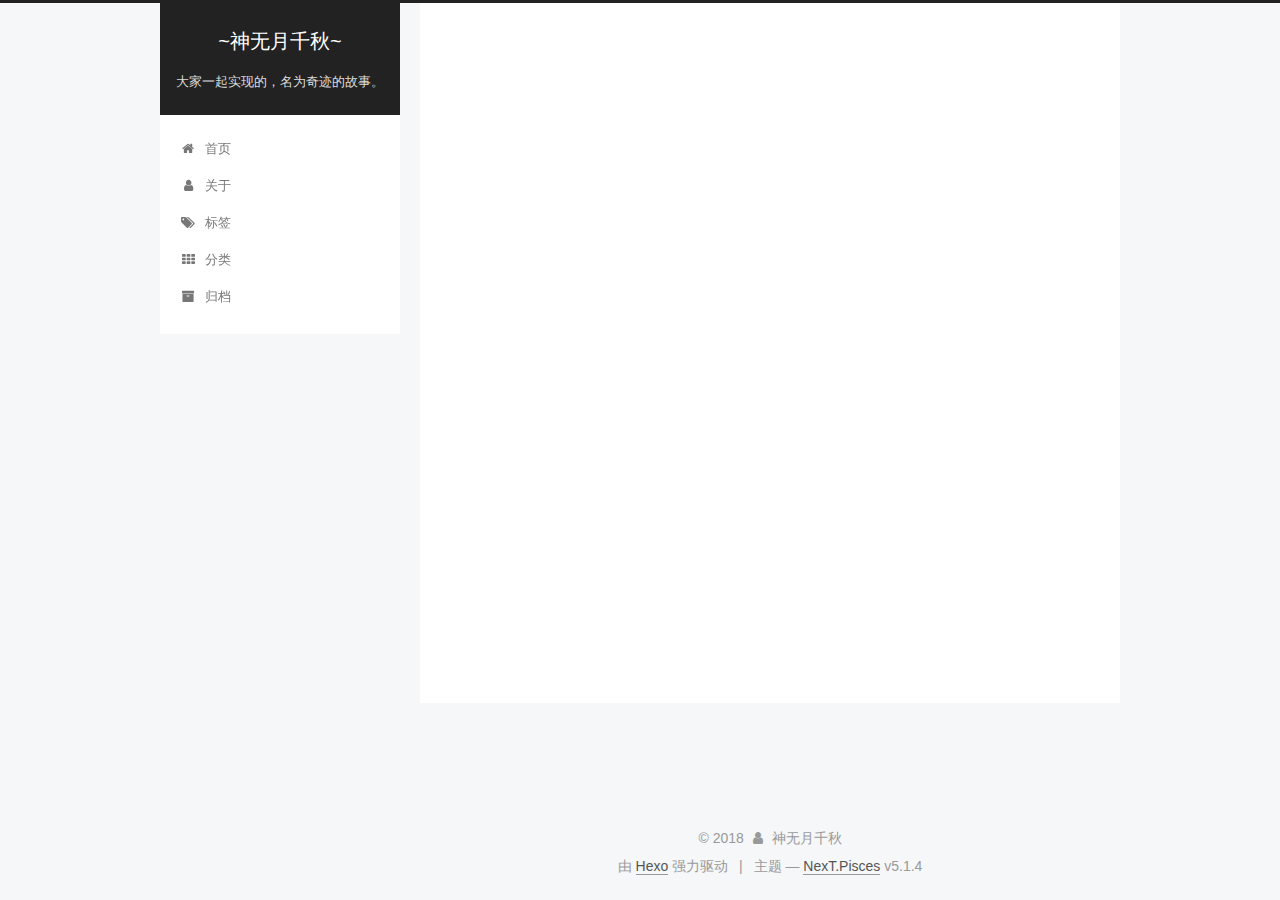
==== commit bd5c649f: "Site updated: 2018-11-01 16:25:46" ====
--- a/archives/index.html
+++ b/archives/index.html
@@ -186,6 +186,36 @@
         </li>
       
         
+        <li class="menu-item menu-item-about">
+          <a href="/about/" rel="section">
+            
+              <i class="menu-item-icon fa fa-fw fa-user"></i> <br>
+            
+            关于
+          </a>
+        </li>
+      
+        
+        <li class="menu-item menu-item-tags">
+          <a href="/tags/" rel="section">
+            
+              <i class="menu-item-icon fa fa-fw fa-tags"></i> <br>
+            
+            标签
+          </a>
+        </li>
+      
+        
+        <li class="menu-item menu-item-categories">
+          <a href="/categories/" rel="section">
+            
+              <i class="menu-item-icon fa fa-fw fa-th"></i> <br>
+            
+            分类
+          </a>
+        </li>
+      
+        
         <li class="menu-item menu-item-archives">
           <a href="/archives/" rel="section">
             
@@ -251,16 +281,16 @@
 
       <h2 class="post-title">
         
-            <a class="post-title-link" href="/2018/11/01/hello-world/" itemprop="url">
-              
-                <span itemprop="name">Hello World</span>
+            <a class="post-title-link" href="/2018/11/01/Hello-World/" itemprop="url">
+              
+                <span itemprop="name">Hello World!</span>
               
             </a>
         
       </h2>
 
       <div class="post-meta">
-        <time class="post-time" itemprop="dateCreated" datetime="2018-11-01T15:53:14+08:00" content="2018-11-01">
+        <time class="post-time" itemprop="dateCreated" datetime="2018-11-01T16:23:39+08:00" content="2018-11-01">
           11-01
         </time>
       </div>
@@ -312,6 +342,8 @@
         <div class="site-overview">
           <div class="site-author motion-element" itemprop="author" itemscope="" itemtype="http://schema.org/Person">
             
+              <img class="site-author-image" itemprop="image" src="/uploads/avatar.jpg" alt="神无月千秋">
+            
               <p class="site-author-name" itemprop="name">神无月千秋</p>
               <p class="site-description motion-element" itemprop="description"></p>
           </div>
@@ -330,7 +362,25 @@
             
 
             
-
+              
+              
+              <div class="site-state-item site-state-categories">
+                <a href="/categories/index.html">
+                  <span class="site-state-item-count">1</span>
+                  <span class="site-state-item-name">分类</span>
+                </a>
+              </div>
+            
+
+            
+              
+              
+              <div class="site-state-item site-state-tags">
+                
+                  <span class="site-state-item-count">1</span>
+                  <span class="site-state-item-name">标签</span>
+                
+              </div>
             
 
           </nav>
--- a/css/main.css
+++ b/css/main.css
@@ -1823,7 +1823,7 @@
   width: 4px;
   height: 4px;
   border-radius: 50%;
-  background: #d485cd;
+  background: #ff587d;
 }
 .links-of-blogroll {
   font-size: 13px;
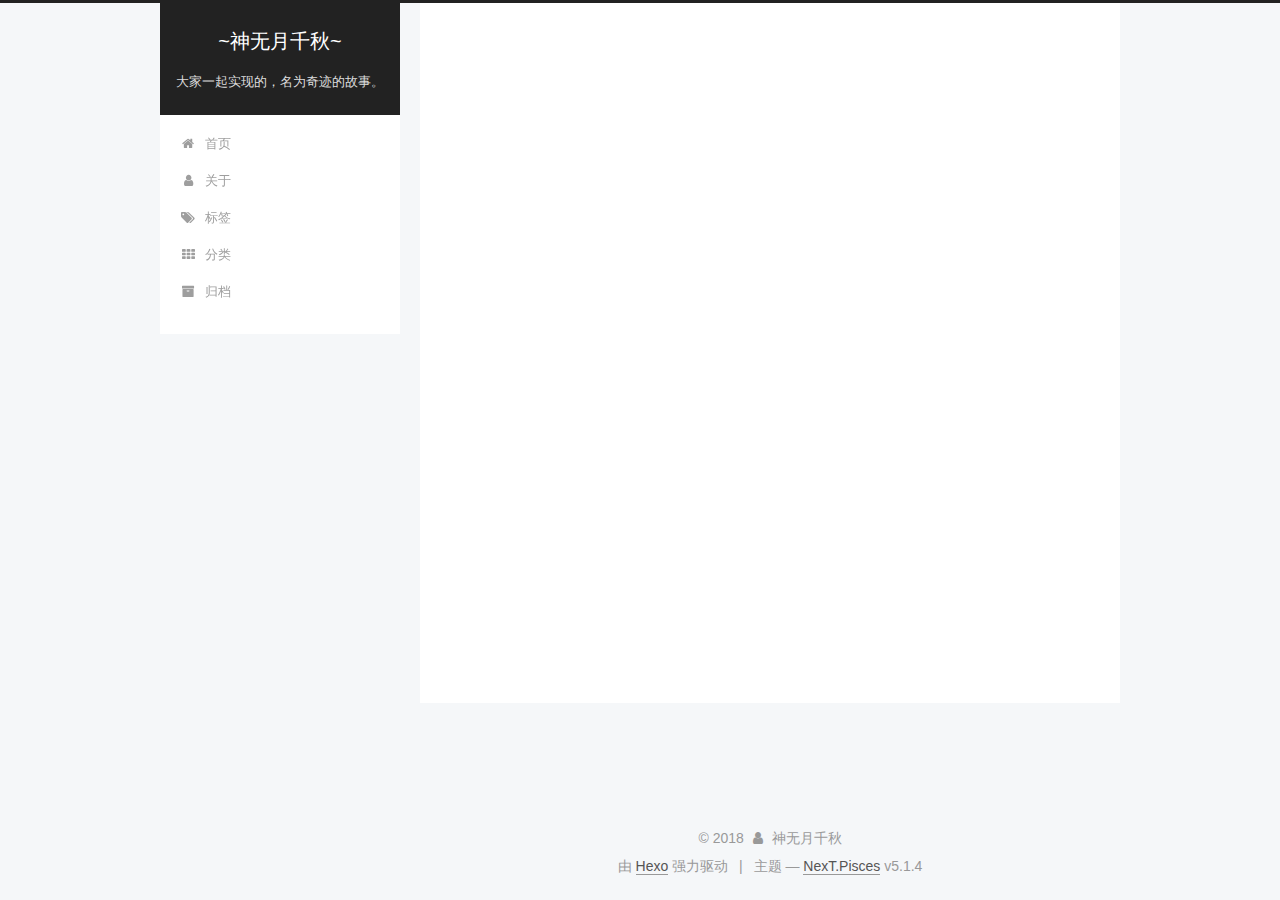
==== commit 2f6cefc8: "Site updated: 2018-11-01 16:34:25" ====
--- a/archives/index.html
+++ b/archives/index.html
@@ -81,7 +81,7 @@
 
 <meta property="og:type" content="website">
 <meta property="og:title" content="~神无月千秋~">
-<meta property="og:url" content="http://stardustcyan.coding.me/stardustcyan/archives/index.html">
+<meta property="og:url" content="http://stardustcyan.github.io/archives/index.html">
 <meta property="og:site_name" content="~神无月千秋~">
 <meta property="og:locale" content="zh-Hans">
 <meta name="twitter:card" content="summary">
@@ -115,7 +115,7 @@
 
 
 
-  <link rel="canonical" href="http://stardustcyan.coding.me/stardustcyan/archives/">
+  <link rel="canonical" href="http://stardustcyan.github.io/archives/">
 
 
 
--- a/css/main.css
+++ b/css/main.css
@@ -1823,7 +1823,7 @@
   width: 4px;
   height: 4px;
   border-radius: 50%;
-  background: #ff587d;
+  background: #eb9a1a;
 }
 .links-of-blogroll {
   font-size: 13px;
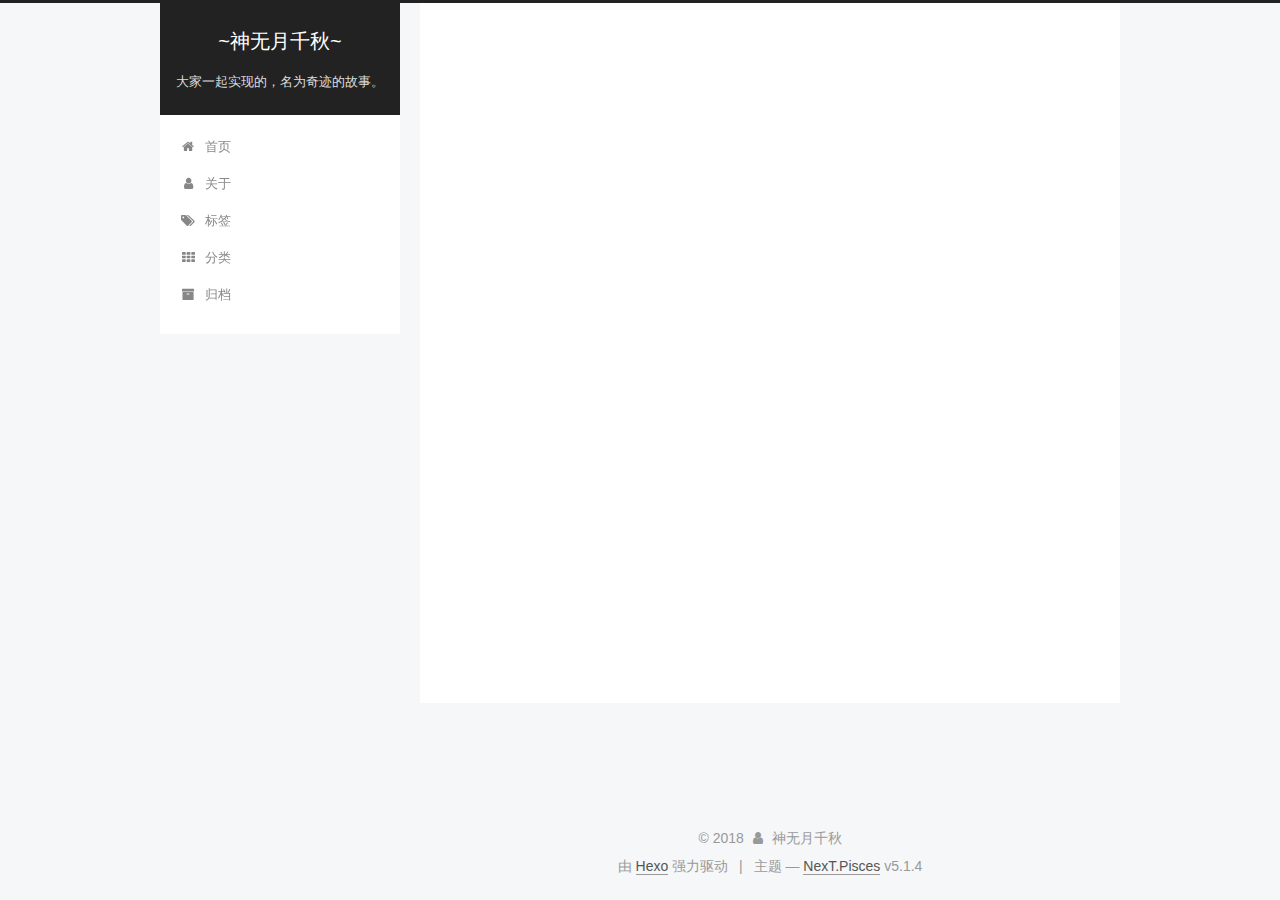
==== commit 48bdfd65: "Site updated: 2018-11-01 16:45:06" ====
--- a/archives/index.html
+++ b/archives/index.html
@@ -281,16 +281,16 @@
 
       <h2 class="post-title">
         
-            <a class="post-title-link" href="/2018/11/01/Hello-World/" itemprop="url">
-              
-                <span itemprop="name">Hello World!</span>
+            <a class="post-title-link" href="/2018/11/01/2018-10-30-NOIp模拟赛-T1-改造二叉树/" itemprop="url">
+              
+                <span itemprop="name">2018.10.30 NOIp模拟赛 T1 改造二叉树</span>
               
             </a>
         
       </h2>
 
       <div class="post-meta">
-        <time class="post-time" itemprop="dateCreated" datetime="2018-11-01T16:23:39+08:00" content="2018-11-01">
+        <time class="post-time" itemprop="dateCreated" datetime="2018-11-01T16:38:04+08:00" content="2018-11-01">
           11-01
         </time>
       </div>
--- a/css/main.css
+++ b/css/main.css
@@ -1823,7 +1823,7 @@
   width: 4px;
   height: 4px;
   border-radius: 50%;
-  background: #eb9a1a;
+  background: #601c69;
 }
 .links-of-blogroll {
   font-size: 13px;
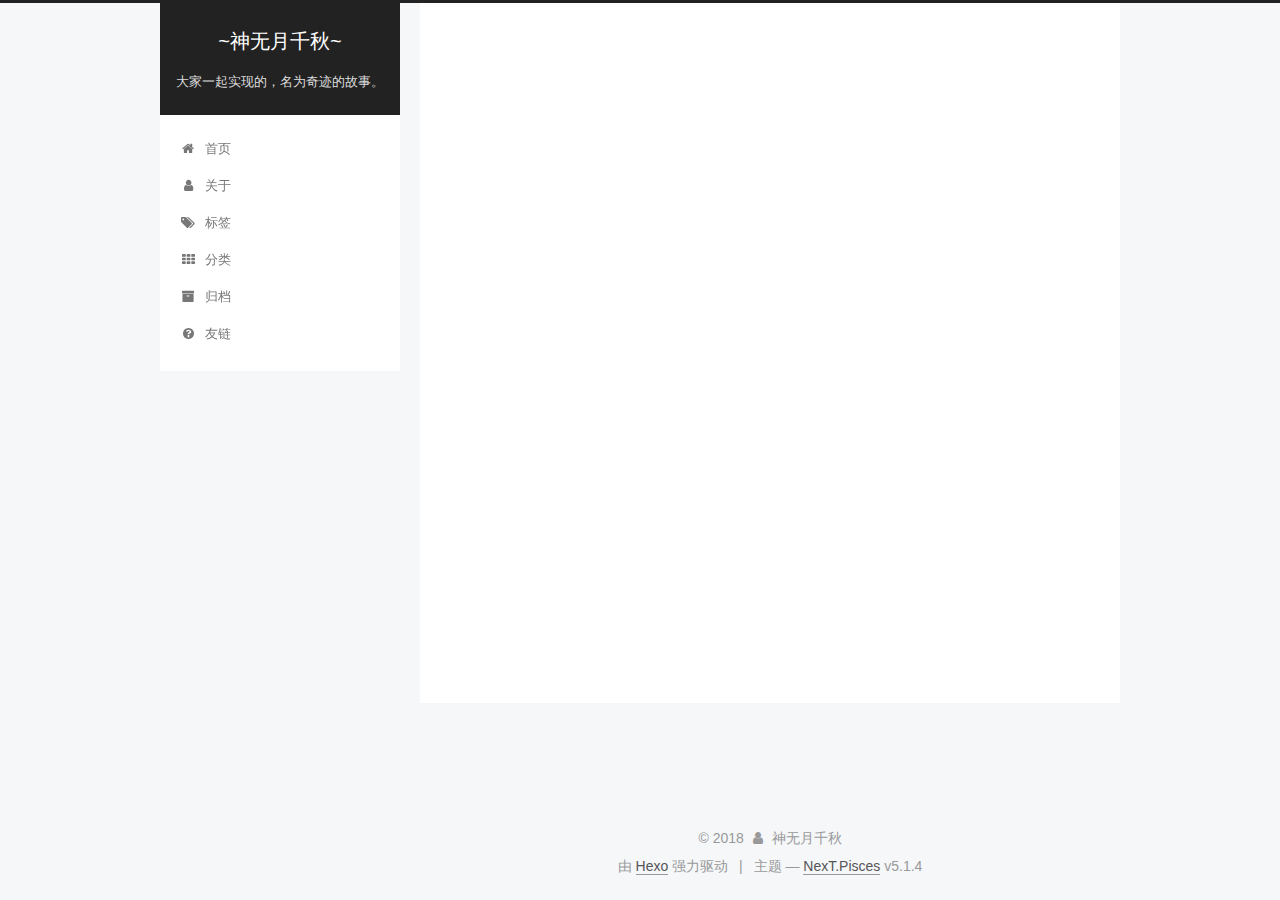
==== commit 38edb54c: "Site updated: 2018-11-01 16:54:41" ====
--- a/archives/index.html
+++ b/archives/index.html
@@ -225,6 +225,16 @@
           </a>
         </li>
       
+        
+        <li class="menu-item menu-item-友链">
+          <a href="/friendlink/" rel="section">
+            
+              <i class="menu-item-icon fa fa-fw fa-question-circle"></i> <br>
+            
+            友链
+          </a>
+        </li>
+      
 
       
     </ul>
--- a/css/main.css
+++ b/css/main.css
@@ -1823,7 +1823,7 @@
   width: 4px;
   height: 4px;
   border-radius: 50%;
-  background: #601c69;
+  background: #ff0d45;
 }
 .links-of-blogroll {
   font-size: 13px;
